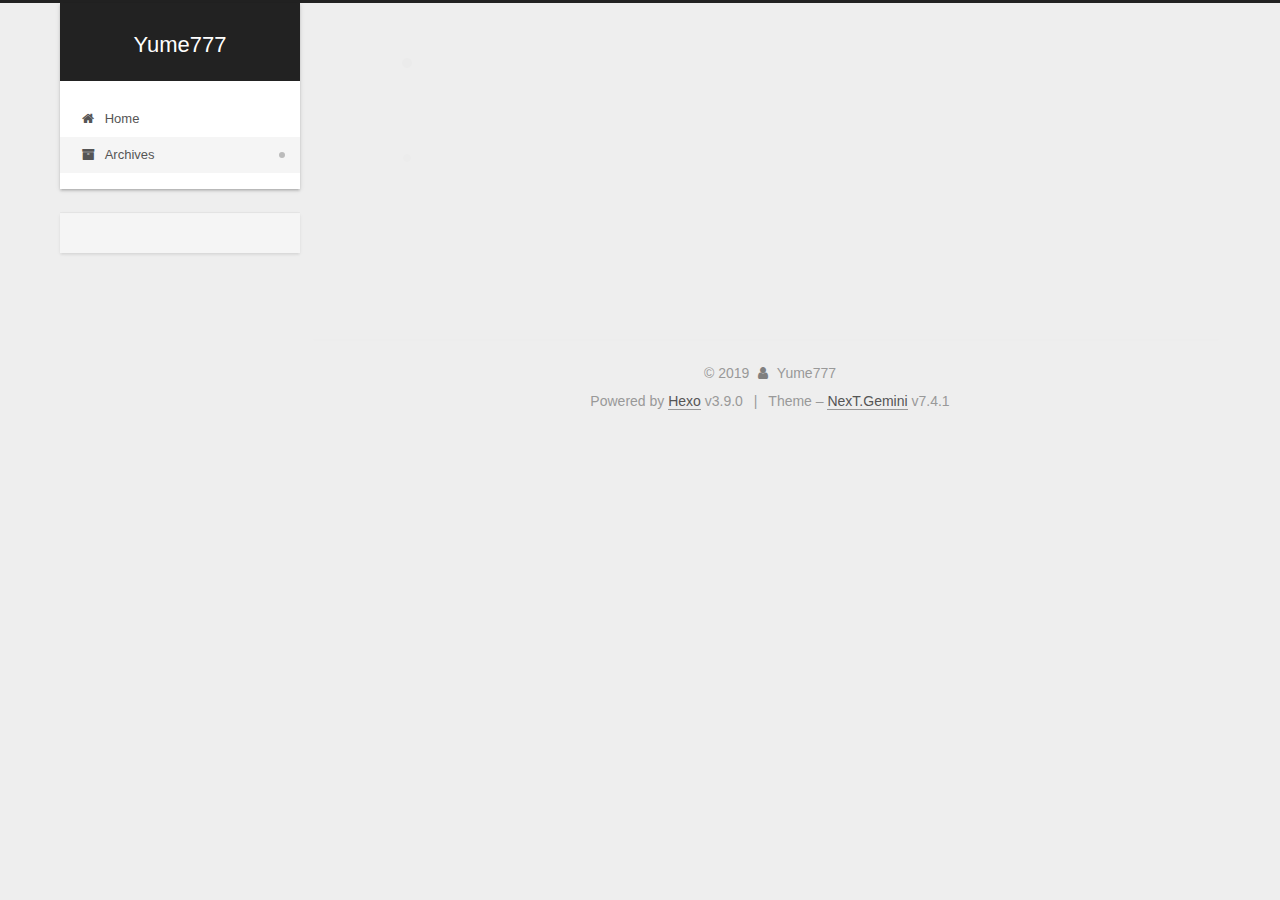
==== archives/index.html @ 6b2ef630 "Site updated: 2019-10-13 07:05:57" ====
<!DOCTYPE html>





<html lang="en">
<head>
  <meta charset="UTF-8">
<meta name="viewport" content="width=device-width, initial-scale=1, maximum-scale=2">
<meta name="theme-color" content="#222">
<meta name="generator" content="Hexo 3.9.0">
  <link rel="apple-touch-icon" sizes="180x180" href="/images/apple-touch-icon-next.png?v=7.4.1">
  <link rel="icon" type="image/png" sizes="32x32" href="/images/favicon-32x32-next.png?v=7.4.1">
  <link rel="icon" type="image/png" sizes="16x16" href="/images/favicon-16x16-next.png?v=7.4.1">
  <link rel="mask-icon" href="/images/logo.svg?v=7.4.1" color="#222">

<link rel="stylesheet" href="/css/main.css?v=7.4.1">


<link rel="stylesheet" href="/lib/font-awesome/css/font-awesome.min.css?v=4.7.0">


<script id="hexo-configurations">
  var NexT = window.NexT || {};
  var CONFIG = {
    root: '/',
    scheme: 'Gemini',
    version: '7.4.1',
    exturl: false,
    sidebar: {"position":"left","display":"post","offset":12,"onmobile":false},
    copycode: {"enable":false,"show_result":false,"style":null},
    back2top: {"enable":true,"sidebar":false,"scrollpercent":false},
    bookmark: {"enable":false,"color":"#222","save":"auto"},
    fancybox: false,
    mediumzoom: false,
    lazyload: false,
    pangu: false,
    algolia: {
      appID: '',
      apiKey: '',
      indexName: '',
      hits: {"per_page":10},
      labels: {"input_placeholder":"Search for Posts","hits_empty":"We didn't find any results for the search: ${query}","hits_stats":"${hits} results found in ${time} ms"}
    },
    localsearch: {"enable":false,"trigger":"auto","top_n_per_article":1,"unescape":false,"preload":false},
    path: '',
    motion: {"enable":true,"async":false,"transition":{"post_block":"fadeIn","post_header":"slideDownIn","post_body":"slideDownIn","coll_header":"slideLeftIn","sidebar":"slideUpIn"}},
    translation: {
      copy_button: 'Copy',
      copy_success: 'Copied',
      copy_failure: 'Copy failed'
    },
    sidebarPadding: 40
  };
</script>

  <meta property="og:type" content="website">
<meta property="og:title" content="Yume777">
<meta property="og:url" content="http://www.yume777.cn/archives/index.html">
<meta property="og:site_name" content="Yume777">
<meta property="og:locale" content="en">
<meta name="twitter:card" content="summary">
<meta name="twitter:title" content="Yume777">
  <link rel="canonical" href="http://www.yume777.cn/archives/">


<script id="page-configurations">
  // https://hexo.io/docs/variables.html
  CONFIG.page = {
    sidebar: "",
    isHome: false,
    isPost: false,
    isPage: false,
    isArchive: true
  };
</script>

  <title>Archive | Yume777</title>
  








  <noscript>
  <style>
  .use-motion .brand,
  .use-motion .menu-item,
  .sidebar-inner,
  .use-motion .post-block,
  .use-motion .pagination,
  .use-motion .comments,
  .use-motion .post-header,
  .use-motion .post-body,
  .use-motion .collection-header { opacity: initial; }

  .use-motion .site-title,
  .use-motion .site-subtitle {
    opacity: initial;
    top: initial;
  }

  .use-motion .logo-line-before i { left: initial; }
  .use-motion .logo-line-after i { right: initial; }
  </style>
</noscript>

</head>

<body itemscope itemtype="http://schema.org/WebPage">
  <div class="container use-motion">
    <div class="headband"></div>

    <header class="header" itemscope itemtype="http://schema.org/WPHeader">
      <div class="header-inner"><div class="site-brand-container">
  <div class="site-meta">

    <div>
      <a href="/" class="brand" rel="start">
        <span class="logo-line-before"><i></i></span>
        <span class="site-title">Yume777</span>
        <span class="logo-line-after"><i></i></span>
      </a>
    </div>
  </div>

  <div class="site-nav-toggle">
    <div class="toggle" aria-label="Toggle navigation bar">
      <span class="toggle-line toggle-line-first"></span>
      <span class="toggle-line toggle-line-middle"></span>
      <span class="toggle-line toggle-line-last"></span>
    </div>
  </div>
</div>


<nav class="site-nav">
  
  <ul id="menu" class="menu">
      
      
        
        
        <li class="menu-item menu-item-home">
      
    

    <a href="/" rel="section"><i class="fa fa-fw fa-home"></i>Home</a>

  </li>
      
    
      
      
        
        
        <li class="menu-item menu-item-archives">
      
    

    <a href="/archives/" rel="section"><i class="fa fa-fw fa-archive"></i>Archives</a>

  </li>
      
    
  </ul>

</nav>
</div>
    </header>

    
  <div class="back-to-top">
    <i class="fa fa-arrow-up"></i>
    <span>0%</span>
  </div>


    <main class="main">
      <div class="main-inner">
        <div class="content-wrap">
            

  
    
    
  
    
    
  
  

          <div class="content">
            

  
  
  
  <div class="post-block">
    <div class="posts-collapse">
      <div class="collection-title">
        
        
        
          
        
        <span class="collection-header">Um..! 1 post. Keep on posting.</span>
      </div>
      

      

  
  

  
    
    <div class="collection-year">
      <h1 class="collection-header">2019</h1>
    </div>
  

  <article itemscope itemtype="http://schema.org/Article">
    <header class="post-header">

      <div class="post-meta">
        <time itemprop="dateCreated"
              datetime="2019-09-28T11:14:21+08:00"
              content="2019-09-28">
          09-28
        </time>
      </div>

      <h2 class="post-title">
        
          <a class="post-title-link" href="/uncategorized/hello-world.html" itemprop="url">
            <span itemprop="name">Hello World</span>
          </a>
        
      </h2>

    </header>
  </article>




    </div>
  </div>
  
  
  

  



          </div>
          

        </div>
          
  
  <div class="toggle sidebar-toggle">
    <span class="toggle-line toggle-line-first"></span>
    <span class="toggle-line toggle-line-middle"></span>
    <span class="toggle-line toggle-line-last"></span>
  </div>

  <aside class="sidebar">
    <div class="sidebar-inner">

      <ul class="sidebar-nav motion-element">
        <li class="sidebar-nav-toc">
          Table of Contents
        </li>
        <li class="sidebar-nav-overview">
          Overview
        </li>
      </ul>

      <!--noindex-->
      <div class="post-toc-wrap sidebar-panel">
      </div>
      <!--/noindex-->

      <div class="site-overview-wrap sidebar-panel">
        <div class="site-author motion-element" itemprop="author" itemscope itemtype="http://schema.org/Person">
  <p class="site-author-name" itemprop="name">Yume777</p>
  <div class="site-description" itemprop="description"></div>
</div>
<div class="site-state-wrap motion-element">
  <nav class="site-state">
      <div class="site-state-item site-state-posts">
        
          <a href="/archives/">
        
          <span class="site-state-item-count">1</span>
          <span class="site-state-item-name">posts</span>
        </a>
      </div>
    
  </nav>
</div>



      </div>

    </div>
  </aside>
  <div id="sidebar-dimmer"></div>


      </div>
    </main>

    <footer class="footer">
      <div class="footer-inner">
        

<div class="copyright">
  &copy; 
  <span itemprop="copyrightYear">2019</span>
  <span class="with-love">
    <i class="fa fa-user"></i>
  </span>
  <span class="author" itemprop="copyrightHolder">Yume777</span>
</div>
  <div class="powered-by">Powered by <a href="https://hexo.io" class="theme-link" rel="noopener" target="_blank">Hexo</a> v3.9.0
  </div>
  <span class="post-meta-divider">|</span>
  <div class="theme-info">Theme – <a href="https://theme-next.org" class="theme-link" rel="noopener" target="_blank">NexT.Gemini</a> v7.4.1
  </div>

        












        
      </div>
    </footer>
  </div>

  
  <script src="/lib/anime.min.js?v=3.1.0"></script>
  <script src="/lib/velocity/velocity.min.js?v=1.2.1"></script>
  <script src="/lib/velocity/velocity.ui.min.js?v=1.2.1"></script>
<script src="/js/utils.js?v=7.4.1"></script><script src="/js/motion.js?v=7.4.1"></script>
<script src="/js/schemes/pisces.js?v=7.4.1"></script>

<script src="/js/next-boot.js?v=7.4.1"></script>



  





















  

  

  

</body>
</html>
---- css/main.css ----
html {
  line-height: 1.15; /* 1 */
  -webkit-text-size-adjust: 100%; /* 2 */
}
body {
  margin: 0;
}
main {
  display: block;
}
h1 {
  font-size: 2em;
  margin: 0.67em 0;
}
hr {
  box-sizing: content-box; /* 1 */
  height: 0; /* 1 */
  overflow: visible; /* 2 */
}
pre {
  font-family: monospace, monospace; /* 1 */
  font-size: 1em; /* 2 */
}
a {
  background: transparent;
}
abbr[title] {
  border-bottom: none; /* 1 */
  text-decoration: underline; /* 2 */
  text-decoration: underline dotted; /* 2 */
}
b,
strong {
  font-weight: bolder;
}
code,
kbd,
samp {
  font-family: monospace, monospace; /* 1 */
  font-size: 1em; /* 2 */
}
small {
  font-size: 80%;
}
sub,
sup {
  font-size: 75%;
  line-height: 0;
  position: relative;
  vertical-align: baseline;
}
sub {
  bottom: -0.25em;
}
sup {
  top: -0.5em;
}
img {
  border-style: none;
}
button,
input,
optgroup,
select,
textarea {
  font-family: inherit; /* 1 */
  font-size: 100%; /* 1 */
  line-height: 1.15; /* 1 */
  margin: 0; /* 2 */
}
button,
input {
/* 1 */
  overflow: visible;
}
button,
select {
/* 1 */
  text-transform: none;
}
button,
[type='button'],
[type='reset'],
[type='submit'] {
  -webkit-appearance: button;
}
button::-moz-focus-inner,
[type='button']::-moz-focus-inner,
[type='reset']::-moz-focus-inner,
[type='submit']::-moz-focus-inner {
  border-style: none;
  padding: 0;
}
button:-moz-focusring,
[type='button']:-moz-focusring,
[type='reset']:-moz-focusring,
[type='submit']:-moz-focusring {
  outline: 1px dotted ButtonText;
}
fieldset {
  padding: 0.35em 0.75em 0.625em;
}
legend {
  box-sizing: border-box; /* 1 */
  color: inherit; /* 2 */
  display: table; /* 1 */
  max-width: 100%; /* 1 */
  padding: 0; /* 3 */
  white-space: normal; /* 1 */
}
progress {
  vertical-align: baseline;
}
textarea {
  overflow: auto;
}
[type='checkbox'],
[type='radio'] {
  box-sizing: border-box; /* 1 */
  padding: 0; /* 2 */
}
[type='number']::-webkit-inner-spin-button,
[type='number']::-webkit-outer-spin-button {
  height: auto;
}
[type='search'] {
  outline-offset: -2px; /* 2 */
  -webkit-appearance: textfield; /* 1 */
}
[type='search']::-webkit-search-decoration {
  -webkit-appearance: none;
}
::-webkit-file-upload-button {
  font: inherit; /* 2 */
  -webkit-appearance: button; /* 1 */
}
details {
  display: block;
}
summary {
  display: list-item;
}
template {
  display: none;
}
[hidden] {
  display: none;
}
::selection {
  background: #262a30;
  color: #fff;
}
html,
body {
  height: 100%;
}
body {
  background: #eee;
  color: #555;
  font-family: 'Lato', "PingFang SC", "Microsoft YaHei", sans-serif;
  font-size: 1em;
  line-height: 2;
}
@media (max-width: 991px) {
  body {
    padding-left: 0 !important;
    padding-right: 0 !important;
  }
}
h1,
h2,
h3,
h4,
h5,
h6 {
  font-family: 'Lato', "PingFang SC", "Microsoft YaHei", sans-serif;
  font-weight: bold;
  line-height: 1.5;
  margin: 20px 0 15px;
  padding: 0;
}
h1 {
  font-size: 1.5em;
}
h2 {
  font-size: 1.375em;
}
h3 {
  font-size: 1.25em;
}
h4 {
  font-size: 1.125em;
}
h5 {
  font-size: 1em;
}
h6 {
  font-size: 0.875em;
}
p {
  margin: 0 0 20px 0;
}
a,
span.exturl {
  overflow-wrap: break-word;
  word-wrap: break-word;
  border-bottom: 1px solid #999;
  color: #555;
  outline: 0;
  text-decoration: none;
  cursor: pointer;
}
a:hover,
span.exturl:hover {
  border-bottom-color: #222;
  color: #222;
}
iframe,
img,
video {
  display: block;
  margin-left: auto;
  margin-right: auto;
  max-width: 100%;
}
hr {
  background-color: #ddd;
  background-image: repeating-linear-gradient(-45deg, #fff, #fff 4px, transparent 4px, transparent 8px);
  border: 0;
  height: 3px;
  margin: 40px 0;
}
blockquote {
  border-left: 4px solid #ddd;
  color: #666;
  margin: 0;
  padding: 0 15px;
}
blockquote cite::before {
  content: '-';
  padding: 0 5px;
}
dt {
  font-weight: 700;
}
dd {
  margin: 0;
  padding: 0;
}
kbd {
  background-color: #f5f5f5;
  background-image: linear-gradient(#eee, #fff, #eee);
  border: 1px solid #ccc;
  border-radius: 0.2em;
  box-shadow: 0.1em 0.1em 0.2em rgba(0,0,0,0.1);
  font-family: inherit;
  padding: 0.1em 0.3em;
  white-space: nowrap;
}
.table-container {
  -webkit-overflow-scrolling: touch;
  overflow: auto;
}
table {
  border-collapse: collapse;
  border-spacing: 0;
  font-size: 0.875em;
  margin: 0 0 20px 0;
  width: 100%;
}
table > tbody > tr:nth-of-type(odd) {
  background: #f9f9f9;
}
table > tbody > tr:hover {
  background: #f5f5f5;
}
caption,
th,
td {
  font-weight: normal;
  padding: 8px;
  text-align: left;
  vertical-align: middle;
}
th,
td {
  border: 1px solid #ddd;
  border-bottom: 3px solid #ddd;
}
th {
  font-weight: 700;
  padding-bottom: 10px;
}
td {
  border-bottom-width: 1px;
}
.btn {
  background: #fff;
  border: 2px solid #555;
  border-radius: 2px;
  color: #555;
  display: inline-block;
  font-size: 0.875em;
  line-height: 2;
  padding: 0 20px;
  text-decoration: none;
  transition-property: background-color;
  transition-delay: 0s;
  transition-duration: 0.2s;
  transition-timing-function: ease-in-out;
}
.btn:hover {
  background: #222;
  border-color: #222;
  color: #fff;
}
.btn + .btn {
  margin: 0 0 8px 8px;
}
.btn .fa-fw {
  text-align: left;
  width: 1.285714285714286em;
}
.toggle {
  line-height: 0;
}
.toggle .toggle-line {
  background: #fff;
  display: inline-block;
  height: 2px;
  left: 0;
  position: relative;
  top: 0;
  transition: all 0.4s;
  vertical-align: top;
  width: 100%;
}
.toggle .toggle-line:not(:first-child) {
  margin-top: 3px;
}
.toggle.toggle-arrow .toggle-line-first {
  left: 50%;
  top: 2px;
  transform: rotate(45deg);
  width: 50%;
}
.toggle.toggle-arrow .toggle-line-middle {
  left: 2px;
  width: 90%;
}
.toggle.toggle-arrow .toggle-line-last {
  left: 50%;
  top: -2px;
  transform: rotate(-45deg);
  width: 50%;
}
.toggle.toggle-close .toggle-line-first {
  transform: rotate(-45deg);
  top: 5px;
}
.toggle.toggle-close .toggle-line-middle {
  opacity: 0;
}
.toggle.toggle-close .toggle-line-last {
  transform: rotate(45deg);
  top: -5px;
}
pre,
.highlight {
  background: #f7f7f7;
  color: #4d4d4c;
  line-height: 1.6;
  margin: 0 auto 20px;
}
pre,
code {
  font-family: consolas, Menlo, monospace, "PingFang SC", "Microsoft YaHei";
}
code {
  background: #eee;
  border-radius: 3px;
  color: #555;
  padding: 2px 4px;
  overflow-wrap: break-word;
  word-wrap: break-word;
}
pre {
  overflow: auto;
  padding: 10px;
}
pre code {
  background: none;
  color: #4d4d4c;
  font-size: 0.875em;
  padding: 0;
  text-shadow: none;
}
.highlight *::selection {
  background: #d6d6d6;
}
.highlight pre {
  border: 0;
  margin: 0;
  padding: 10px 0;
}
.highlight table {
  border: 0;
  margin: 0;
  width: auto;
}
.highlight td {
  border: 0;
  padding: 0;
}
.highlight figcaption {
  background: #eee;
  color: #4d4d4c;
  line-height: 1em;
  margin: 0;
  padding: 0.5em;
}
.highlight figcaption::before,
.highlight figcaption::after {
  content: ' ';
  display: table;
}
.highlight figcaption::after {
  clear: both;
}
.highlight figcaption a {
  color: #4d4d4c;
  float: right;
}
.highlight figcaption a:hover {
  border-bottom-color: #4d4d4c;
}
.highlight .gutter pre {
  background: #eff2f3;
  color: #869194;
  padding-left: 10px;
  padding-right: 10px;
  text-align: right;
}
.highlight .code pre {
  background: #f7f7f7;
  padding-left: 10px;
  width: 100%;
}
.gutter {
  -moz-user-select: none;
  -ms-user-select: none;
  -webkit-user-select: none;
  user-select: none;
}
.gist table {
  width: auto;
}
.gist table td {
  border: 0;
}
pre .deletion {
  background: #fdd;
}
pre .addition {
  background: #dfd;
}
pre .meta {
  color: #eab700;
  -moz-user-select: none;
  -ms-user-select: none;
  -webkit-user-select: none;
  user-select: none;
}
pre .comment {
  color: #8e908c;
}
pre .variable,
pre .attribute,
pre .tag,
pre .name,
pre .regexp,
pre .ruby .constant,
pre .xml .tag .title,
pre .xml .pi,
pre .xml .doctype,
pre .html .doctype,
pre .css .id,
pre .css .class,
pre .css .pseudo {
  color: #c82829;
}
pre .number,
pre .preprocessor,
pre .built_in,
pre .builtin-name,
pre .literal,
pre .params,
pre .constant,
pre .command {
  color: #f5871f;
}
pre .ruby .class .title,
pre .css .rules .attribute,
pre .string,
pre .symbol,
pre .value,
pre .inheritance,
pre .header,
pre .ruby .symbol,
pre .xml .cdata,
pre .special,
pre .formula {
  color: #718c00;
}
pre .title,
pre .css .hexcolor {
  color: #3e999f;
}
pre .function,
pre .python .decorator,
pre .python .title,
pre .ruby .function .title,
pre .ruby .title .keyword,
pre .perl .sub,
pre .javascript .title,
pre .coffeescript .title {
  color: #4271ae;
}
pre .keyword,
pre .javascript .function {
  color: #8959a8;
}
.blockquote-center {
  border-left: none;
  margin: 40px 0;
  padding: 0;
  position: relative;
  text-align: center;
}
.blockquote-center::before,
.blockquote-center::after {
  background-repeat: no-repeat;
  background-size: 22px 22px;
  content: ' ';
  display: block;
  height: 24px;
  opacity: 0.2;
  position: absolute;
  width: 100%;
}
.blockquote-center::before {
  background-image: url("../images/quote-l.svg");
  background-position: 0 -6px;
  border-top: 1px solid #ccc;
  top: -20px;
}
.blockquote-center::after {
  background-image: url("../images/quote-r.svg");
  background-position: 100% 8px;
  border-bottom: 1px solid #ccc;
  bottom: -20px;
}
.blockquote-center p,
.blockquote-center div {
  text-align: center;
}
.post-body .group-picture img {
  border: 0;
  margin: 0 auto;
  padding: 0 3px;
}
.post-body .group-picture-row {
  margin-bottom: 6px;
  overflow: hidden;
}
.post-body .group-picture-column {
  float: left;
  margin-bottom: 10px;
}
.post-body .label {
  display: inline;
  padding: 0 2px;
}
.post-body .label.default {
  background: #f0f0f0;
}
.post-body .label.primary {
  background: #efe6f7;
}
.post-body .label.info {
  background: #e5f2f8;
}
.post-body .label.success {
  background: #e7f4e9;
}
.post-body .label.warning {
  background: #fcf6e1;
}
.post-body .label.danger {
  background: #fae8eb;
}
.post-body .tabs {
  margin-bottom: 20px;
}
.post-body .tabs,
.tabs-comment {
  display: block;
  padding-top: 10px;
  position: relative;
}
.post-body .tabs ul.nav-tabs,
.tabs-comment ul.nav-tabs {
  display: flex;
  flex-wrap: wrap;
  margin: 0;
  margin-bottom: -1px;
  padding: 0;
}
@media (max-width: 413px) {
  .post-body .tabs ul.nav-tabs,
  .tabs-comment ul.nav-tabs {
    display: block;
    margin-bottom: 5px;
  }
}
.post-body .tabs ul.nav-tabs li.tab,
.tabs-comment ul.nav-tabs li.tab {
  background: #fff;
  border-bottom: 1px solid #ddd;
  border-left: 1px solid transparent;
  border-right: 1px solid transparent;
  border-top: 3px solid transparent;
  flex-grow: 1;
  list-style-type: none;
}
@media (max-width: 413px) {
  .post-body .tabs ul.nav-tabs li.tab,
  .tabs-comment ul.nav-tabs li.tab {
    border-bottom: 1px solid transparent;
    border-left: 3px solid transparent;
    border-right: 1px solid transparent;
    border-top: 1px solid transparent;
  }
}
.post-body .tabs ul.nav-tabs li.tab a,
.tabs-comment ul.nav-tabs li.tab a {
  border-bottom: initial;
  display: block;
  line-height: 1.8em;
  outline: 0;
  padding: 0.25em 0.75em;
  text-align: center;
  transition-delay: 0s;
  transition-duration: 0.2s;
  transition-timing-function: ease-out;
}
.post-body .tabs ul.nav-tabs li.tab a i,
.tabs-comment ul.nav-tabs li.tab a i {
  width: 1.285714285714286em;
}
.post-body .tabs ul.nav-tabs li.tab.active,
.tabs-comment ul.nav-tabs li.tab.active {
  border-bottom: 1px solid transparent;
  border-left: 1px solid #ddd;
  border-right: 1px solid #ddd;
  border-top: 3px solid #fc6423;
}
@media (max-width: 413px) {
  .post-body .tabs ul.nav-tabs li.tab.active,
  .tabs-comment ul.nav-tabs li.tab.active {
    border-bottom: 1px solid #ddd;
    border-left: 3px solid #fc6423;
    border-right: 1px solid #ddd;
    border-top: 1px solid #ddd;
  }
}
.post-body .tabs ul.nav-tabs li.tab.active a,
.tabs-comment ul.nav-tabs li.tab.active a {
  color: #555;
  cursor: default;
}
.post-body .tabs .tab-content .tab-pane,
.tabs-comment .tab-content .tab-pane {
  border: 1px solid #ddd;
  padding: 20px 20px 0 20px;
}
.post-body .tabs .tab-content .tab-pane:not(.active),
.tabs-comment .tab-content .tab-pane:not(.active) {
  display: none;
}
.post-body .tabs .tab-content .tab-pane.active,
.tabs-comment .tab-content .tab-pane.active {
  display: block;
}
.post-body .note {
  margin-bottom: 20px;
  padding: 15px;
  position: relative;
  border: 1px solid #eee;
  border-left-width: 5px;
  border-radius: 3px;
}
.post-body .note h2,
.post-body .note h3,
.post-body .note h4,
.post-body .note h5,
.post-body .note h6 {
  margin-top: 0;
  border-bottom: initial;
  margin-bottom: 0;
  padding-top: 0;
}
.post-body .note p:first-child,
.post-body .note ul:first-child,
.post-body .note ol:first-child,
.post-body .note table:first-child,
.post-body .note pre:first-child,
.post-body .note blockquote:first-child,
.post-body .note img:first-child {
  margin-top: 0;
}
.post-body .note p:last-child,
.post-body .note ul:last-child,
.post-body .note ol:last-child,
.post-body .note table:last-child,
.post-body .note pre:last-child,
.post-body .note blockquote:last-child,
.post-body .note img:last-child {
  margin-bottom: 0;
}
.post-body .note.default {
  border-left-color: #777;
}
.post-body .note.default h2,
.post-body .note.default h3,
.post-body .note.default h4,
.post-body .note.default h5,
.post-body .note.default h6 {
  color: #777;
}
.post-body .note.primary {
  border-left-color: #6f42c1;
}
.post-body .note.primary h2,
.post-body .note.primary h3,
.post-body .note.primary h4,
.post-body .note.primary h5,
.post-body .note.primary h6 {
  color: #6f42c1;
}
.post-body .note.info {
  border-left-color: #428bca;
}
.post-body .note.info h2,
.post-body .note.info h3,
.post-body .note.info h4,
.post-body .note.info h5,
.post-body .note.info h6 {
  color: #428bca;
}
.post-body .note.success {
  border-left-color: #5cb85c;
}
.post-body .note.success h2,
.post-body .note.success h3,
.post-body .note.success h4,
.post-body .note.success h5,
.post-body .note.success h6 {
  color: #5cb85c;
}
.post-body .note.warning {
  border-left-color: #f0ad4e;
}
.post-body .note.warning h2,
.post-body .note.warning h3,
.post-body .note.warning h4,
.post-body .note.warning h5,
.post-body .note.warning h6 {
  color: #f0ad4e;
}
.post-body .note.danger {
  border-left-color: #d9534f;
}
.post-body .note.danger h2,
.post-body .note.danger h3,
.post-body .note.danger h4,
.post-body .note.danger h5,
.post-body .note.danger h6 {
  color: #d9534f;
}
.pagination .prev,
.pagination .next,
.pagination .page-number,
.pagination .space {
  display: inline-block;
  margin: 0 10px;
  padding: 0 11px;
  position: relative;
  top: -1px;
}
@media (max-width: 767px) {
  .pagination .prev,
  .pagination .next,
  .pagination .page-number,
  .pagination .space {
    margin: 0 5px;
  }
}
.pagination {
  border-top: 1px solid #eee;
  margin: 120px 0 0;
  text-align: center;
}
.pagination .prev,
.pagination .next,
.pagination .page-number {
  border-bottom: 0;
  border-top: 1px solid #eee;
  transition-property: border-color;
  transition-delay: 0s;
  transition-duration: 0.2s;
  transition-timing-function: ease-in-out;
}
.pagination .prev:hover,
.pagination .next:hover,
.pagination .page-number:hover {
  border-top-color: #222;
}
.pagination .space {
  margin: 0;
  padding: 0;
}
.pagination .prev {
  margin-left: 0;
}
.pagination .next {
  margin-right: 0;
}
.pagination .page-number.current {
  background: #ccc;
  border-top-color: #ccc;
  color: #fff;
}
@media (max-width: 767px) {
  .pagination {
    border-top: none;
  }
  .pagination .prev,
  .pagination .next,
  .pagination .page-number {
    border-bottom: 1px solid #eee;
    border-top: 0;
    margin-bottom: 10px;
    padding: 0 10px;
  }
  .pagination .prev:hover,
  .pagination .next:hover,
  .pagination .page-number:hover {
    border-bottom-color: #222;
  }
}
.comments {
  margin: 60px 20px 0;
  overflow: hidden;
}
.comment-button-group {
  display: flex;
  flex-wrap: wrap-reverse;
  justify-content: center;
  margin: 1em 0;
}
.comment-button-group .comment-button {
  margin: 0.1em 0.2em;
}
.comment-button-group .comment-button.active {
  background: #222;
  border-color: #222;
  color: #fff;
}
.comment-position {
  display: none;
}
.comment-position.active {
  display: block;
}
.tabs-comment {
  background: #fff;
  margin-top: 4em;
  padding-top: 0;
}
.tabs-comment .comments {
  border: 0;
  box-shadow: none;
  margin-top: 0;
  padding-top: 0;
}
.container {
  min-height: 100%;
  position: relative;
}
.main-inner {
  margin: 0 auto;
  width: calc(100% - 20px);
}
@media (min-width: 1200px) {
  .main-inner {
    width: 1160px;
  }
}
@media (min-width: 1600px) {
  .main-inner {
    width: 73%;
  }
}
.header {
  background: transparent;
}
.header-inner {
  margin: 0 auto;
  padding: 100px 0 70px;
  position: relative;
  width: calc(100% - 20px);
}
@media (min-width: 1200px) {
  .header-inner {
    width: 1160px;
  }
}
@media (min-width: 1600px) {
  .header-inner {
    width: 73%;
  }
}
.headband {
  background: #222;
  height: 3px;
}
.site-meta {
  margin: 0;
  text-align: center;
}
@media (max-width: 767px) {
  .site-meta {
    text-align: center;
  }
}
.brand {
  background: #222;
  border-bottom: none;
  color: #fff;
  display: inline-block;
  line-height: 1.375em;
  padding: 0 40px;
  position: relative;
}
.brand:hover {
  color: #fff;
}
.site-title {
  display: inline-block;
  font-family: 'Lato', "PingFang SC", "Microsoft YaHei", sans-serif;
  font-size: 1.375em;
  font-weight: normal;
  line-height: 1.5;
  vertical-align: top;
}
.site-subtitle {
  color: #ddd;
  font-size: 0.8125em;
  margin-top: 10px;
}
.use-motion .brand {
  opacity: 0;
}
.use-motion .site-title,
.use-motion .site-subtitle,
.use-motion .custom-logo-image {
  opacity: 0;
  position: relative;
  top: -10px;
}
.site-nav-toggle {
  display: none;
  left: 10px;
  position: absolute;
}
@media (max-width: 767px) {
  .site-nav-toggle {
    display: block;
  }
}
.site-nav-toggle .toggle {
  background: transparent;
  border: 0;
  margin-top: 2px;
  padding: 10px;
  width: 22px;
}
.site-nav-toggle .toggle .toggle-line {
  background: #555;
  border-radius: 1px;
}
.site-nav {
  display: block;
}
@media (max-width: 767px) {
  .site-nav {
    border-top: 1px solid #ddd;
    clear: both;
    display: none;
    margin: 0 -10px;
    padding: 0 10px;
  }
}
.site-nav.site-nav-on {
  display: block;
}
.menu {
  margin-top: 20px;
  padding-left: 0;
  text-align: center;
}
.menu-item {
  display: inline-block;
  list-style: none;
  margin: 0 10px;
}
@media (max-width: 767px) {
  .menu-item {
    margin-top: 10px;
  }
}
.menu-item a,
.menu-item span.exturl {
  border-bottom: 0;
  display: block;
  font-size: 0.8125em;
  transition-property: border-color;
  transition-delay: 0s;
  transition-duration: 0.2s;
  transition-timing-function: ease-in-out;
}
@media (hover: none) {
  .menu-item a:hover,
  .menu-item span.exturl:hover {
    border-bottom-color: transparent !important;
  }
}
.menu-item .fa {
  margin-right: 8px;
}
.menu-item .badge {
  display: inline-block;
  font-weight: 700;
  line-height: 1;
  margin-left: 0.35em;
  margin-top: 0.35em;
  text-align: center;
  white-space: nowrap;
}
@media (max-width: 767px) {
  .menu-item .badge {
    float: right;
    margin-left: 0;
  }
}
.use-motion .menu-item {
  opacity: 0;
}
.sidebar {
  background: #222;
  bottom: 0;
  box-shadow: inset 0 2px 6px #000;
  position: fixed;
  top: 0;
  z-index: 200;
}
.sidebar a,
.sidebar span.exturl {
  border-bottom-color: #555;
  color: #999;
}
.sidebar a:hover,
.sidebar span.exturl:hover {
  border-bottom-color: #eee;
  color: #eee;
}
@media (max-width: 991px) {
  .sidebar {
    display: none;
  }
}
.sidebar-inner {
  color: #999;
  padding: 20px 10px;
  text-align: center;
}
.site-overview-wrap {
  overflow-x: hidden;
  overflow-y: auto;
}
.cc-license {
  margin-top: 10px;
  text-align: center;
}
.cc-license .cc-opacity {
  border-bottom: none;
  opacity: 0.7;
}
.cc-license .cc-opacity:hover {
  opacity: 0.9;
}
.cc-license img {
  display: inline-block;
}
.site-author-image {
  border: 1px solid #eee;
  display: block;
  height: auto;
  margin: 0 auto;
  max-width: 120px;
  padding: 2px;
}
.site-author-name {
  color: #222;
  font-weight: 600;
  margin: 0;
  text-align: center;
}
.site-description {
  color: #999;
  font-size: 0.8125em;
  margin-top: 0;
  text-align: center;
}
.links-of-author {
  margin-top: 15px;
}
.links-of-author a,
.links-of-author span.exturl {
  border-bottom-color: #555;
  display: inline-block;
  font-size: 0.8125em;
  margin-bottom: 10px;
  margin-right: 10px;
  vertical-align: middle;
}
.links-of-author a::before,
.links-of-author span.exturl::before {
  background: #ffff98;
  border-radius: 50%;
  content: ' ';
  display: inline-block;
  height: 4px;
  margin-right: 3px;
  vertical-align: middle;
  width: 4px;
}
.feed-link,
.chat {
  margin-top: 15px;
}
.feed-link a,
.chat a {
  border: 1px solid #fc6423;
  border-radius: 4px;
  color: #fc6423;
  display: inline-block;
  padding: 0 15px;
}
.feed-link a .fa,
.chat a .fa {
  margin-right: 5px;
}
.feed-link a:hover,
.chat a:hover {
  background: #fc6423;
  border: 1px solid #fc6423;
  color: #fff;
}
.feed-link a:hover .fa,
.chat a:hover .fa {
  color: #fff;
}
.links-of-blogroll {
  font-size: 0.8125em;
  margin-top: 10px;
}
.links-of-blogroll-title {
  font-size: 0.875em;
  font-weight: 600;
  margin-top: 0;
}
.links-of-blogroll-list {
  list-style: none;
  margin: 0;
  padding: 0;
}
.links-of-blogroll-item {
  padding: 2px 10px;
}
.links-of-blogroll-item a,
.links-of-blogroll-item span.exturl {
  box-sizing: border-box;
  display: inline-block;
  max-width: 280px;
  overflow: hidden;
  text-overflow: ellipsis;
  white-space: nowrap;
}
#sidebar-dimmer {
  display: none;
}
@media (max-width: 767px) {
  #sidebar-dimmer {
    background: #000;
    display: block;
    height: 100%;
    left: 100%;
    opacity: 0;
    position: fixed;
    top: 0;
    width: 100%;
    z-index: 100;
  }
  .sidebar-active + #sidebar-dimmer {
    opacity: 0.7;
    transform: translateX(-100%);
    transition: opacity 0.5s;
  }
}
.sidebar-nav {
  margin: 0;
  padding-bottom: 20px;
  padding-left: 0;
}
.sidebar-nav li {
  border-bottom: 1px solid transparent;
  color: #555;
  cursor: pointer;
  display: inline-block;
  font-size: 0.875em;
}
.sidebar-nav li.sidebar-nav-overview {
  margin-left: 10px;
}
.sidebar-nav li:hover {
  color: #fc6423;
}
.sidebar-nav .sidebar-nav-active {
  border-bottom-color: #fc6423;
  color: #fc6423;
}
.sidebar-nav .sidebar-nav-active:hover {
  color: #fc6423;
}
.sidebar-panel {
  display: none;
}
.sidebar-panel-active {
  display: block;
}
.sidebar-toggle {
  background: #222;
  bottom: 45px;
  cursor: pointer;
  height: 14px;
  left: 30px;
  padding: 5px;
  position: fixed;
  width: 14px;
  z-index: 300;
}
@media (max-width: 991px) {
  .sidebar-toggle {
    left: 20px;
    opacity: 0.8;
    display: none;
  }
}
.sidebar-toggle:hover .toggle-line {
  background: #fc6423;
}
.post-toc-wrap {
  overflow-x: hidden;
  overflow-y: auto;
}
.post-toc {
  font-size: 0.875em;
}
.post-toc ol {
  list-style: none;
  margin: 0;
  padding: 0 2px 5px 10px;
  text-align: left;
}
.post-toc ol > ol {
  padding-left: 0;
}
.post-toc ol a {
  border-bottom-color: #ccc;
  color: #666;
  transition-property: all;
  transition-delay: 0s;
  transition-duration: 0.2s;
  transition-timing-function: ease-in-out;
}
.post-toc ol a:hover {
  border-bottom-color: #000;
  color: #000;
}
.post-toc .nav-item {
  line-height: 1.8;
  overflow: hidden;
  text-overflow: ellipsis;
  white-space: nowrap;
}
.post-toc .nav .nav-child {
  display: none;
}
.post-toc .nav .active > .nav-child {
  display: block;
}
.post-toc .nav .active-current > .nav-child {
  display: block;
}
.post-toc .nav .active-current > .nav-child > .nav-item {
  display: block;
}
.post-toc .nav .active > a {
  border-bottom-color: #fc6423;
  color: #fc6423;
}
.post-toc .nav .active-current > a {
  color: #fc6423;
}
.post-toc .nav .active-current > a:hover {
  color: #fc6423;
}
.site-state {
  display: flex;
  justify-content: center;
  line-height: 1.4;
  margin-top: 10px;
  overflow: hidden;
  text-align: center;
  white-space: nowrap;
}
.site-state-item {
  padding: 0 15px;
}
.site-state-item:not(:first-child) {
  border-left: 1px solid #eee;
}
.site-state-item a {
  border-bottom: none;
}
.site-state-item-count {
  color: inherit;
  display: block;
  font-size: 1em;
  font-weight: 600;
  text-align: center;
}
.site-state-item-name {
  color: #999;
  font-size: 0.8125em;
}
.footer {
  color: #999;
  font-size: 0.875em;
  padding: 20px 0;
}
.footer.footer-fixed {
  bottom: 0;
  left: 0;
  position: absolute;
  right: 0;
}
.footer img {
  border: 0;
}
.footer-inner {
  box-sizing: border-box;
  margin: 0 auto;
  text-align: center;
  width: calc(100% - 20px);
}
@media (min-width: 1200px) {
  .footer-inner {
    width: 1160px;
  }
}
@media (min-width: 1600px) {
  .footer-inner {
    width: 73%;
  }
}
.with-love {
  color: #808080;
  display: inline-block;
  margin: 0 5px;
}
.powered-by,
.theme-info {
  display: inline-block;
}
@-moz-keyframes iconAnimate {
  0%, 100% {
    transform: scale(1);
  }
  10%, 30% {
    transform: scale(0.9);
  }
  20%, 40%, 60%, 80% {
    transform: scale(1.1);
  }
  50%, 70% {
    transform: scale(1.1);
  }
}
@-webkit-keyframes iconAnimate {
  0%, 100% {
    transform: scale(1);
  }
  10%, 30% {
    transform: scale(0.9);
  }
  20%, 40%, 60%, 80% {
    transform: scale(1.1);
  }
  50%, 70% {
    transform: scale(1.1);
  }
}
@-o-keyframes iconAnimate {
  0%, 100% {
    transform: scale(1);
  }
  10%, 30% {
    transform: scale(0.9);
  }
  20%, 40%, 60%, 80% {
    transform: scale(1.1);
  }
  50%, 70% {
    transform: scale(1.1);
  }
}
@keyframes iconAnimate {
  0%, 100% {
    transform: scale(1);
  }
  10%, 30% {
    transform: scale(0.9);
  }
  20%, 40%, 60%, 80% {
    transform: scale(1.1);
  }
  50%, 70% {
    transform: scale(1.1);
  }
}
.back-to-top {
  background: #222;
  bottom: -100px;
  box-sizing: border-box;
  color: #fff;
  cursor: pointer;
  font-size: 12px;
  left: 30px;
  opacity: 0.6;
  padding: 0 6px;
  position: fixed;
  text-align: center;
  transition-property: bottom;
  z-index: 300;
  transition-delay: 0s;
  transition-duration: 0.2s;
  transition-timing-function: ease-in-out;
  width: 24px;
}
.back-to-top span {
  display: none;
}
.back-to-top:hover {
  color: #fc6423;
}
.back-to-top.back-to-top-on {
  bottom: 30px;
}
@media (max-width: 991px) {
  .back-to-top {
    left: 20px;
    opacity: 0.8;
  }
}
.post-body {
  overflow-wrap: break-word;
  word-wrap: break-word;
  font-family: 'Lato', "PingFang SC", "Microsoft YaHei", sans-serif;
}
@media (min-width: 1200px) {
  .post-body {
    font-size: 1.125em;
  }
}
.post-body span.exturl .fa {
  font-size: 0.875em;
  margin-left: 4px;
}
.post-body .image-caption,
.post-body .figure .caption {
  color: #999;
  font-size: 0.875em;
  font-weight: bold;
  line-height: 1;
  margin: -20px auto 15px;
  text-align: center;
}
.post-sticky-flag {
  display: inline-block;
  transform: rotate(30deg);
}
.post-button {
  margin-top: 40px;
  text-align: center;
}
.use-motion .post-block,
.use-motion .pagination,
.use-motion .comments {
  opacity: 0;
}
.use-motion .post-header {
  opacity: 0;
}
.use-motion .post-body {
  opacity: 0;
}
.use-motion .collection-header {
  opacity: 0;
}
.posts-collapse {
  margin-left: 55px;
  position: relative;
}
@media (max-width: 767px) {
  .posts-collapse {
    margin-left: 20px;
    margin-right: 20px;
  }
}
.posts-collapse .collection-title {
  font-size: 1.125em;
  position: relative;
}
.posts-collapse .collection-title::before {
  background: #999;
  border: 1px solid #fff;
  border-radius: 50%;
  content: ' ';
  height: 10px;
  left: 0;
  margin-left: -6px;
  margin-top: -4px;
  position: absolute;
  top: 50%;
  width: 10px;
}
.posts-collapse .collection-year {
  margin: 60px 0;
  position: relative;
}
.posts-collapse .collection-year::before {
  background: #bbb;
  border-radius: 50%;
  content: ' ';
  height: 8px;
  left: 0;
  margin-left: -4px;
  margin-top: -4px;
  position: absolute;
  top: 50%;
  width: 8px;
}
.posts-collapse .collection-header {
  display: inline-block;
  margin: 0 0 0 20px;
}
.posts-collapse .collection-header small {
  color: #bbb;
  margin-left: 5px;
}
.posts-collapse .post-header {
  border-bottom: 1px dashed #ccc;
  margin: 30px 0;
  padding-left: 15px;
  position: relative;
  transition-property: border;
  transition-delay: 0s;
  transition-duration: 0.2s;
  transition-timing-function: ease-in-out;
}
.posts-collapse .post-header::before {
  background: #bbb;
  border: 1px solid #fff;
  border-radius: 50%;
  content: ' ';
  height: 6px;
  left: 0;
  margin-left: -4px;
  position: absolute;
  top: 0.75em;
  transition-property: background;
  width: 6px;
  transition-delay: 0s;
  transition-duration: 0.2s;
  transition-timing-function: ease-in-out;
}
.posts-collapse .post-header:hover {
  border-bottom-color: #666;
}
.posts-collapse .post-header:hover::before {
  background: #222;
}
.posts-collapse .post-meta {
  display: inline;
  font-size: 0.75em;
  margin-right: 10px;
}
.posts-collapse .post-title {
  display: inline;
  font-size: 1em;
  font-weight: normal;
  margin-bottom: 0;
  margin-top: 0;
}
.posts-collapse .post-title a,
.posts-collapse .post-title span.exturl {
  border-bottom: none;
  color: #666;
}
.posts-collapse::before {
  background: #f5f5f5;
  content: ' ';
  height: 100%;
  left: 0;
  margin-left: -2px;
  position: absolute;
  top: 1.25em;
  width: 4px;
}
.posts-collapse .fa-external-link {
  font-size: 0.875em;
  margin-left: 5px;
}
.post-eof {
  background: #ccc;
  height: 1px;
  margin: 80px auto 60px;
  text-align: center;
  width: 8%;
}
.post-block:last-child .post-eof {
  display: none;
}
.posts-expand {
  padding-top: 40px;
}
@media (max-width: 767px) {
  .posts-expand {
    margin: 0 20px;
  }
}
@media (min-width: 992px) {
  .post-body {
    text-align: justify;
  }
}
@media (max-width: 991px) {
  .post-body {
    text-align: justify;
  }
}
.post-body h2,
.post-body h3,
.post-body h4,
.post-body h5,
.post-body h6 {
  padding-top: 10px;
}
.post-body h2 .header-anchor,
.post-body h3 .header-anchor,
.post-body h4 .header-anchor,
.post-body h5 .header-anchor,
.post-body h6 .header-anchor {
  border-bottom-style: none;
  color: #ccc;
  float: right;
  margin-left: 10px;
  visibility: hidden;
}
.post-body h2 .header-anchor:hover,
.post-body h3 .header-anchor:hover,
.post-body h4 .header-anchor:hover,
.post-body h5 .header-anchor:hover,
.post-body h6 .header-anchor:hover {
  color: inherit;
}
.post-body h2:hover .header-anchor,
.post-body h3:hover .header-anchor,
.post-body h4:hover .header-anchor,
.post-body h5:hover .header-anchor,
.post-body h6:hover .header-anchor {
  visibility: visible;
}
.post-body img {
  border: 1px solid #ddd;
  box-sizing: border-box;
  padding: 3px;
}
@media (max-width: 767px) {
  .post-body img {
    padding: initial;
  }
}
.post-body iframe,
.post-body img,
.post-body video {
  margin-bottom: 20px;
}
.post-body .video-container {
  height: 0;
  margin-bottom: 20px;
  overflow: hidden;
  padding-top: 75%;
  position: relative;
  width: 100%;
}
.post-body .video-container iframe,
.post-body .video-container object,
.post-body .video-container embed {
  height: 100%;
  left: 0;
  margin: 0;
  position: absolute;
  top: 0;
  width: 100%;
}
.post-gallery {
  border-collapse: separate;
  display: table;
  table-layout: fixed;
  width: 100%;
}
.post-gallery .post-gallery-img {
  border: 0;
  display: table-cell;
  text-align: center;
  vertical-align: middle;
}
.post-gallery .post-gallery-img img {
  border: 0;
  max-height: 100%;
  max-width: 100%;
}
.post-gallery-row {
  display: table-row;
}
.posts-expand .post-header {
  font-size: 1.125em;
}
.posts-expand .post-title {
  overflow-wrap: break-word;
  word-wrap: break-word;
  font-weight: 400;
  margin: initial;
  text-align: center;
}
.posts-expand .post-title-link {
  border-bottom: none;
  color: #555;
  display: inline-block;
  position: relative;
  vertical-align: top;
}
.posts-expand .post-title-link::before {
  background: #000;
  bottom: 0;
  content: '';
  height: 2px;
  left: 0;
  position: absolute;
  transform: scaleX(0);
  visibility: hidden;
  width: 100%;
  transition-delay: 0s;
  transition-duration: 0.2s;
  transition-timing-function: ease-in-out;
}
.posts-expand .post-title-link:hover::before {
  transform: scaleX(1);
  visibility: visible;
}
.posts-expand .post-title-link .fa {
  font-size: 0.875em;
  margin-left: 5px;
}
.posts-expand .post-meta {
  color: #999;
  font-family: 'Lato', "PingFang SC", "Microsoft YaHei", sans-serif;
  font-size: 0.75em;
  margin: 3px 0 60px 0;
  text-align: center;
}
.posts-expand .post-meta .post-description {
  font-size: 0.875em;
  margin-top: 2px;
}
.posts-expand .post-meta time {
  border-bottom: 1px dashed #999;
  cursor: pointer;
}
.post-meta .post-meta-item + .post-meta-item::before {
  content: '|';
  margin: 0 0.5em;
}
.post-meta-divider {
  margin: 0 0.5em;
}
.post-meta-item-icon {
  margin-right: 3px;
}
@media (max-width: 991px) {
  .post-meta-item-icon {
    display: inline-block;
  }
}
@media (max-width: 991px) {
  .post-meta-item-text {
    display: none;
  }
}
.post-nav {
  border-top: 1px solid #eee;
  display: table;
  margin-top: 15px;
  width: 100%;
}
.post-nav-divider {
  display: table-cell;
  width: 10%;
}
.post-nav-item {
  display: table-cell;
  padding: 10px 0 0 0;
  vertical-align: top;
  width: 45%;
}
.post-nav-item a {
  border-bottom: none;
  color: #555;
  display: block;
  font-size: 0.875em;
  line-height: 1.6;
  position: relative;
}
.post-nav-item a:hover {
  border-bottom: none;
  color: #222;
}
.post-nav-item a:active {
  top: 2px;
}
.post-nav-item .fa {
  font-size: 0.75em;
  margin-right: 5px;
}
.post-nav-next a {
  padding-left: 5px;
}
.post-nav-prev {
  text-align: right;
}
.post-nav-prev a {
  padding-right: 5px;
}
.post-nav-prev .fa {
  margin-left: 5px;
}
.rtl.post-body p,
.rtl.post-body a,
.rtl.post-body h1,
.rtl.post-body h2,
.rtl.post-body h3,
.rtl.post-body h4,
.rtl.post-body h5,
.rtl.post-body h6,
.rtl.post-body li,
.rtl.post-body ul,
.rtl.post-body ol {
  direction: rtl;
  font-family: UKIJ Ekran;
}
.rtl.post-title {
  font-family: UKIJ Ekran;
}
.post-tags {
  margin-top: 40px;
  text-align: center;
}
.post-tags a {
  display: inline-block;
  font-size: 0.8125em;
}
.post-tags a:not(:last-child) {
  margin-right: 10px;
}
.post-widgets {
  border-top: 1px solid #eee;
  margin-top: 15px;
  text-align: center;
}
.wp_rating {
  height: 20px;
  line-height: 20px;
  margin-top: 10px;
  padding-top: 6px;
  text-align: center;
}
.social-like {
  display: flex;
  font-size: 0.875em;
  justify-content: center;
  text-align: center;
}
.vk_like {
  align-self: center;
  height: 21px;
  padding-top: 7px;
  width: 85px;
}
.fb_like {
  align-self: center;
  height: 30px;
}
.category-all-page .category-all-title {
  text-align: center;
}
.category-all-page .category-all {
  margin-top: 20px;
}
.category-all-page .category-list {
  list-style: none;
  margin: 0;
  padding: 0;
}
.category-all-page .category-list-item {
  margin: 5px 10px;
}
.category-all-page .category-list-count {
  color: #bbb;
}
.category-all-page .category-list-count::before {
  content: ' (';
  display: inline;
}
.category-all-page .category-list-count::after {
  content: ') ';
  display: inline;
}
.category-all-page .category-list-child {
  padding-left: 10px;
}
.event-list {
  padding: 0;
}
.event-list hr {
  background: #222;
  margin: 20px 0 45px 0;
}
.event-list hr::after {
  background: #222;
  color: #fff;
  content: 'NOW';
  display: inline-block;
  font-weight: bold;
  padding: 0 5px;
  text-align: right;
}
.event-list .event {
  background: #222;
  margin: 20px 0;
  min-height: 40px;
  padding: 15px 0 15px 10px;
}
.event-list .event .event-summary {
  color: #fff;
  margin: 0;
  padding-bottom: 3px;
}
.event-list .event .event-summary::before {
  animation: dot-flash 1s alternate infinite ease-in-out;
  color: #fff;
  content: '\f111';
  display: inline-block;
  font-family: 'FontAwesome';
  font-size: 10px;
  margin-right: 25px;
  vertical-align: middle;
}
.event-list .event .event-relative-time {
  color: #bbb;
  display: inline-block;
  font-size: 12px;
  font-weight: 400;
  padding-left: 12px;
}
.event-list .event .event-details {
  color: #fff;
  display: block;
  line-height: 18px;
  margin-left: 56px;
  padding-bottom: 6px;
  padding-top: 3px;
  text-indent: -24px;
}
.event-list .event .event-details::before {
  color: #fff;
  display: inline-block;
  font-family: 'FontAwesome';
  margin-right: 9px;
  text-align: center;
  text-indent: 0;
  width: 14px;
}
.event-list .event .event-details.event-location::before {
  content: '\f041';
}
.event-list .event .event-details.event-duration::before {
  content: '\f017';
}
.event-list .event-past {
  background: #f5f5f5;
}
.event-list .event-past .event-summary,
.event-list .event-past .event-details {
  color: #bbb;
  opacity: 0.9;
}
.event-list .event-past .event-summary::before,
.event-list .event-past .event-details::before {
  animation: none;
  color: #bbb;
}
@-moz-keyframes dot-flash {
  from {
    opacity: 1;
    transform: scale(1);
  }
  to {
    opacity: 0;
    transform: scale(0.8);
  }
}
@-webkit-keyframes dot-flash {
  from {
    opacity: 1;
    transform: scale(1);
  }
  to {
    opacity: 0;
    transform: scale(0.8);
  }
}
@-o-keyframes dot-flash {
  from {
    opacity: 1;
    transform: scale(1);
  }
  to {
    opacity: 0;
    transform: scale(0.8);
  }
}
@keyframes dot-flash {
  from {
    opacity: 1;
    transform: scale(1);
  }
  to {
    opacity: 0;
    transform: scale(0.8);
  }
}
ul.breadcrumb {
  font-size: 0.75em;
  list-style: none;
  margin: 1em 0;
  padding: 0 2em;
  text-align: center;
}
ul.breadcrumb li {
  display: inline;
}
ul.breadcrumb li + li::before {
  content: '/\00a0';
  font-weight: normal;
  padding: 0.5em;
}
ul.breadcrumb li + li:last-child {
  font-weight: bold;
}
.tag-cloud {
  text-align: center;
}
.tag-cloud a {
  display: inline-block;
  margin: 10px;
}
.tag-cloud a:hover {
  color: #222 !important;
}
.header {
  margin: 0 auto;
  position: relative;
  width: calc(100% - 20px);
}
@media (min-width: 1200px) {
  .header {
    width: 1160px;
  }
}
@media (min-width: 1600px) {
  .header {
    width: 73%;
  }
}
@media (max-width: 991px) {
  .header {
    width: auto;
  }
}
.header-inner {
  background: #fff;
  border-radius: initial;
  box-shadow: 0 2px 2px 0 rgba(0,0,0,0.12), 0 3px 1px -2px rgba(0,0,0,0.06), 0 1px 5px 0 rgba(0,0,0,0.12);
  overflow: hidden;
  padding: 0;
  position: absolute;
  top: 0;
  width: 240px;
}
@media (min-width: 1200px) {
  .header-inner {
    width: 240px;
  }
}
@media (max-width: 991px) {
  .header-inner {
    border-radius: initial;
    position: relative;
    width: auto;
  }
}
.main::before,
.main::after {
  content: ' ';
  display: table;
}
.main::after {
  clear: both;
}
@media (max-width: 991px) {
  .main-inner {
    width: auto;
  }
}
.content-wrap {
  background: #fff;
  border-radius: initial;
  box-shadow: 0 2px 2px 0 rgba(0,0,0,0.12), 0 3px 1px -2px rgba(0,0,0,0.06), 0 1px 5px 0 rgba(0,0,0,0.12);
  box-sizing: border-box;
  float: right;
  padding: 40px;
  width: calc(100% - 252px);
}
@media (max-width: 991px) {
  .content-wrap {
    border-radius: initial;
    padding: 20px;
    width: 100%;
  }
}
.sidebar {
  background: #eee;
  box-shadow: none;
  float: left;
  position: static;
  width: 240px;
}
@media (max-width: 991px) {
  .sidebar {
    display: none;
  }
}
.sidebar-toggle {
  display: none;
}
.footer-inner {
  padding-left: 260px;
}
.back-to-top {
  left: auto;
  right: 30px;
}
@media (max-width: 991px) {
  .back-to-top {
    right: 20px;
  }
}
@media (max-width: 991px) {
  .footer-inner {
    padding-left: 0;
    padding-right: 0;
    width: auto;
  }
}
.site-brand-container {
  position: relative;
}
.site-meta {
  background: #222;
  color: #fff;
  padding: 20px 0;
}
@media (max-width: 991px) {
  .site-meta {
    box-shadow: 0 0 16px rgba(0,0,0,0.5);
  }
}
.brand {
  background: none;
  padding: 0;
}
.brand:hover {
  color: #fff;
}
.site-subtitle {
  font-weight: initial;
  margin: 10px 10px 0;
}
.custom-logo-image {
  margin-top: 20px;
}
@media (max-width: 991px) {
  .custom-logo-image {
    display: none;
  }
}
.site-nav-toggle {
  left: 20px;
  top: 50%;
  transform: translateY(-50%);
}
@media (min-width: 768px) and (max-width: 991px) {
  .site-nav-toggle {
    display: block;
  }
}
.site-nav-toggle .toggle .toggle-line {
  background: #fff;
}
.site-nav {
  border-top: none;
}
@media (min-width: 768px) and (max-width: 991px) {
  .site-nav {
    display: none;
  }
}
.menu-item-active a,
.menu .menu-item a:hover,
.menu .menu-item span.exturl:hover {
  background: #f5f5f5;
}
.menu-item-active a::after,
.menu .menu-item a:hover::after,
.menu .menu-item span.exturl:hover::after {
  background: #bbb;
  border-radius: 50%;
  content: ' ';
  height: 6px;
  margin-top: -3px;
  position: absolute;
  right: 15px;
  top: 50%;
  width: 6px;
}
.menu .menu-item {
  display: block;
  margin: 0;
}
.menu .menu-item a,
.menu .menu-item span.exturl {
  padding: 5px 20px;
  position: relative;
  text-align: left;
  transition-property: background-color;
}
.menu .menu-item .badge {
  background: #ccc;
  border-radius: 10px;
  color: #fff;
  float: right;
  padding: 2px 5px;
  text-shadow: 1px 1px 0 rgba(0,0,0,0.1);
  vertical-align: middle;
}
.sub-menu {
  background: #fff;
  border-bottom: 1px solid #ddd;
  margin: 0;
  padding: 6px 0;
}
.sub-menu .menu-item {
  display: inline-block;
}
.sub-menu .menu-item a,
.sub-menu .menu-item span.exturl {
  margin: 5px 10px;
  padding: initial;
}
.sub-menu .menu-item a:hover,
.sub-menu .menu-item span.exturl:hover {
  background: initial;
  color: #fc6423;
}
.sub-menu .menu-item-active a {
  background: #fff;
  border-bottom-color: #fc6423;
  color: #fc6423;
}
.sub-menu .menu-item-active a:hover {
  background: #fff;
  border-bottom-color: #fc6423;
}
.sub-menu .menu-item-active a::after {
  content: initial;
}
.sidebar {
  bottom: auto;
  right: auto;
}
.sidebar a,
.sidebar span.exturl {
  color: #555;
}
.sidebar a:hover,
.sidebar span.exturl:hover {
  border-bottom-color: #222;
  color: #222;
}
.sidebar-inner {
  background: #fff;
  border-radius: initial;
  box-shadow: 0 2px 2px 0 rgba(0,0,0,0.12), 0 3px 1px -2px rgba(0,0,0,0.06), 0 1px 5px 0 rgba(0,0,0,0.12), 0 -1px 0.5px 0 rgba(0,0,0,0.09);
  box-sizing: border-box;
  color: #555;
  width: 240px;
  opacity: 0;
}
.sidebar-inner.affix {
  position: fixed;
  top: 12px;
}
.sidebar-inner.affix-bottom {
  position: absolute;
}
.site-state-item {
  padding: 0 10px;
}
.feed-link,
.chat {
  border-bottom: 1px dotted #ccc;
  border-top: 1px dotted #ccc;
  margin-top: 10px;
  text-align: center;
}
.feed-link a,
.chat a {
  border: 0;
  color: #fc6423;
  display: block;
}
.feed-link a:hover,
.chat a:hover {
  background: none;
  border: 0;
  color: #e34603;
}
.feed-link a:hover .fa,
.chat a:hover .fa {
  color: #e34603;
}
.links-of-author {
  display: flex;
  flex-wrap: wrap;
  margin-top: 10px;
  justify-content: center;
}
.links-of-author-item {
  margin: 5px 0 0;
  width: 50%;
}
.links-of-author-item a,
.links-of-author-item span.exturl {
  box-sizing: border-box;
  display: inline-block;
  margin-bottom: 0;
  margin-right: 0;
  max-width: 216px;
  overflow: hidden;
  padding: 0 5px;
  text-overflow: ellipsis;
  white-space: nowrap;
}
.links-of-author-item a,
.links-of-author-item span.exturl {
  border-bottom: none;
  display: block;
  text-decoration: none;
}
.links-of-author-item a::before,
.links-of-author-item span.exturl::before {
  display: none;
}
.links-of-author-item a:hover,
.links-of-author-item span.exturl:hover {
  background: #eee;
  border-radius: 4px;
}
.links-of-author-item .fa {
  margin-right: 2px;
}
.links-of-blogroll-item {
  padding: 0;
}
.content-wrap {
  background: initial;
  box-shadow: initial;
  padding: initial;
}
.post-block {
  background: #fff;
  border-radius: initial;
  box-shadow: 0 2px 2px 0 rgba(0,0,0,0.12), 0 3px 1px -2px rgba(0,0,0,0.06), 0 1px 5px 0 rgba(0,0,0,0.12);
  padding: 40px;
}
.post-block + .post-block {
  border-radius: initial;
  box-shadow: 0 2px 2px 0 rgba(0,0,0,0.12), 0 3px 1px -2px rgba(0,0,0,0.06), 0 1px 5px 0 rgba(0,0,0,0.12), 0 -1px 0.5px 0 rgba(0,0,0,0.09);
  margin-top: 12px;
}
.comments {
  background: #fff;
  border-radius: initial;
  box-shadow: 0 2px 2px 0 rgba(0,0,0,0.12), 0 3px 1px -2px rgba(0,0,0,0.06), 0 1px 5px 0 rgba(0,0,0,0.12), 0 -1px 0.5px 0 rgba(0,0,0,0.09);
  margin: auto;
  margin-top: 12px;
  padding: 40px;
}
.tabs-comment {
  margin-top: 1em;
}
.posts-expand {
  padding-top: initial;
}
.post-nav-divider {
  width: 4%;
}
.post-nav-item {
  width: 48%;
}
.post-eof {
  display: none;
}
.pagination {
  background: #fff;
  border-radius: initial;
  border-top: initial;
  box-shadow: 0 2px 2px 0 rgba(0,0,0,0.12), 0 3px 1px -2px rgba(0,0,0,0.06), 0 1px 5px 0 rgba(0,0,0,0.12), 0 -1px 0.5px 0 rgba(0,0,0,0.09);
  margin: 12px 0 0;
  padding: 10px 0 10px;
}
.pagination .prev,
.pagination .next,
.pagination .page-number {
  margin-bottom: initial;
  top: initial;
}
.main {
  padding-bottom: initial;
}
.footer {
  bottom: auto;
}
.sub-menu {
  border-bottom: initial;
  box-shadow: 0 2px 2px 0 rgba(0,0,0,0.12), 0 3px 1px -2px rgba(0,0,0,0.06), 0 1px 5px 0 rgba(0,0,0,0.12);
}
.sub-menu + .content .post-block {
  box-shadow: 0 2px 2px 0 rgba(0,0,0,0.12), 0 3px 1px -2px rgba(0,0,0,0.06), 0 1px 5px 0 rgba(0,0,0,0.12), 0 -1px 0.5px 0 rgba(0,0,0,0.09);
  margin-top: 12px;
}
@media (min-width: 768px) and (max-width: 991px) {
  .sub-menu + .content .post-block {
    margin-top: 10px;
  }
}
@media (max-width: 767px) {
  .sub-menu + .content .post-block {
    margin-top: 8px;
  }
}
.post-body h1,
.post-body h2 {
  border-bottom: 1px solid #eee;
}
.post-body h3 {
  border-bottom: 1px dotted #eee;
}
@media (min-width: 768px) and (max-width: 991px) {
  .content-wrap {
    padding: 10px;
  }
  .posts-expand {
    margin: initial;
  }
  .posts-expand .post-button {
    margin-top: 20px;
  }
  .post-block {
    border-radius: initial;
    box-shadow: 0 2px 2px 0 rgba(0,0,0,0.12), 0 3px 1px -2px rgba(0,0,0,0.06), 0 1px 5px 0 rgba(0,0,0,0.12), 0 -1px 0.5px 0 rgba(0,0,0,0.09);
    padding: 20px;
  }
  .post-block + .post-block {
    margin-top: 10px;
  }
  .comments {
    margin-top: 10px;
    padding: 10px 20px;
  }
  .pagination {
    margin: 10px 0 0;
  }
}
@media (max-width: 767px) {
  .content-wrap {
    padding: 8px;
  }
  .posts-expand {
    margin: initial;
  }
  .posts-expand .post-button {
    margin: 12px 0;
  }
  .post-block {
    border-radius: initial;
    box-shadow: 0 2px 2px 0 rgba(0,0,0,0.12), 0 3px 1px -2px rgba(0,0,0,0.06), 0 1px 5px 0 rgba(0,0,0,0.12), 0 -1px 0.5px 0 rgba(0,0,0,0.09);
    min-height: auto;
    padding: 12px;
  }
  .post-block + .post-block {
    margin-top: 8px;
  }
  .comments {
    margin-top: 8px;
    padding: 10px 12px;
  }
  .pagination {
    margin: 8px 0 0;
  }
}
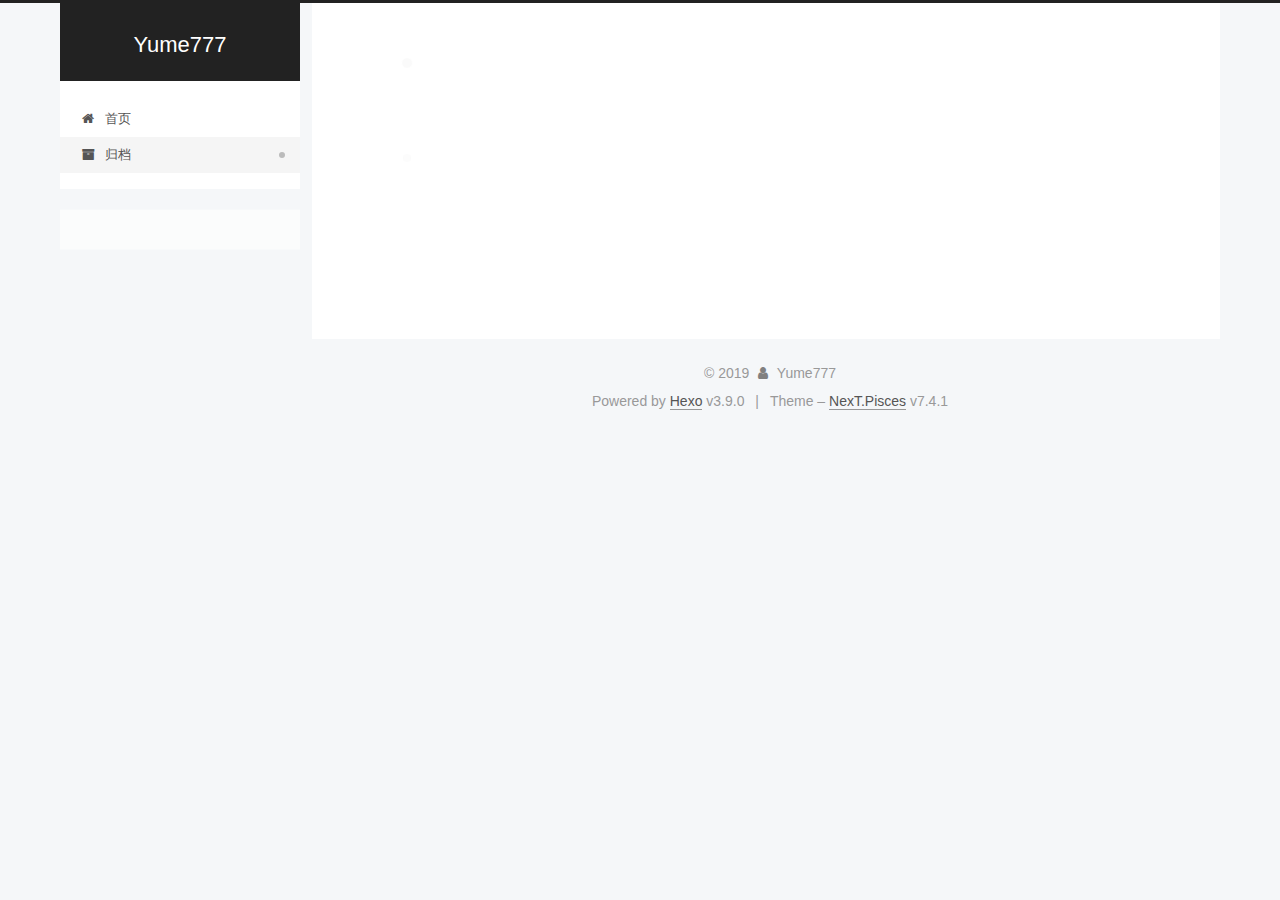
==== commit 36e74aab: "Site updated: 2019-10-13 07:08:46" ====
--- a/archives/index.html
+++ b/archives/index.html
@@ -25,7 +25,7 @@
   var NexT = window.NexT || {};
   var CONFIG = {
     root: '/',
-    scheme: 'Gemini',
+    scheme: 'Pisces',
     version: '7.4.1',
     exturl: false,
     sidebar: {"position":"left","display":"post","offset":12,"onmobile":false},
@@ -145,11 +145,11 @@
       
         
         
-        <li class="menu-item menu-item-home">
-      
-    
-
-    <a href="/" rel="section"><i class="fa fa-fw fa-home"></i>Home</a>
+        <li class="menu-item menu-item-首页">
+      
+    
+
+    <a href="/" rel="section"><i class="fa fa-fw fa-home"></i>首页</a>
 
   </li>
       
@@ -158,11 +158,11 @@
       
         
         
-        <li class="menu-item menu-item-archives">
-      
-    
-
-    <a href="/archives/" rel="section"><i class="fa fa-fw fa-archive"></i>Archives</a>
+        <li class="menu-item menu-item-归档">
+      
+    
+
+    <a href="/archives/" rel="section"><i class="fa fa-fw fa-archive"></i>归档</a>
 
   </li>
       
@@ -297,7 +297,7 @@
   <nav class="site-state">
       <div class="site-state-item site-state-posts">
         
-          <a href="/archives/">
+          <a href="/archives">
         
           <span class="site-state-item-count">1</span>
           <span class="site-state-item-name">posts</span>
@@ -334,7 +334,9 @@
   <div class="powered-by">Powered by <a href="https://hexo.io" class="theme-link" rel="noopener" target="_blank">Hexo</a> v3.9.0
   </div>
   <span class="post-meta-divider">|</span>
-  <div class="theme-info">Theme – <a href="https://theme-next.org" class="theme-link" rel="noopener" target="_blank">NexT.Gemini</a> v7.4.1
+  <div class="theme-info">
+      
+    Theme – <a href="https://pisces.theme-next.org" class="theme-link" rel="noopener" target="_blank">NexT.Pisces</a> v7.4.1
   </div>
 
         
@@ -361,7 +363,6 @@
   <script src="/lib/velocity/velocity.ui.min.js?v=1.2.1"></script>
 <script src="/js/utils.js?v=7.4.1"></script><script src="/js/motion.js?v=7.4.1"></script>
 <script src="/js/schemes/pisces.js?v=7.4.1"></script>
-
 <script src="/js/next-boot.js?v=7.4.1"></script>
 
 
--- a/css/main.css
+++ b/css/main.css
@@ -155,7 +155,7 @@
   height: 100%;
 }
 body {
-  background: #eee;
+  background: #f5f7f9;
   color: #555;
   font-family: 'Lato', "PingFang SC", "Microsoft YaHei", sans-serif;
   font-size: 1em;
@@ -1147,7 +1147,7 @@
 }
 .links-of-author a::before,
 .links-of-author span.exturl::before {
-  background: #ffff98;
+  background: #ffff4b;
   border-radius: 50%;
   content: ' ';
   display: inline-block;
@@ -2144,7 +2144,7 @@
 .header-inner {
   background: #fff;
   border-radius: initial;
-  box-shadow: 0 2px 2px 0 rgba(0,0,0,0.12), 0 3px 1px -2px rgba(0,0,0,0.06), 0 1px 5px 0 rgba(0,0,0,0.12);
+  box-shadow: initial;
   overflow: hidden;
   padding: 0;
   position: absolute;
@@ -2179,7 +2179,7 @@
 .content-wrap {
   background: #fff;
   border-radius: initial;
-  box-shadow: 0 2px 2px 0 rgba(0,0,0,0.12), 0 3px 1px -2px rgba(0,0,0,0.06), 0 1px 5px 0 rgba(0,0,0,0.12);
+  box-shadow: initial;
   box-sizing: border-box;
   float: right;
   padding: 40px;
@@ -2193,7 +2193,7 @@
   }
 }
 .sidebar {
-  background: #eee;
+  background: #f5f7f9;
   box-shadow: none;
   float: left;
   position: static;
@@ -2364,7 +2364,7 @@
 .sidebar-inner {
   background: #fff;
   border-radius: initial;
-  box-shadow: 0 2px 2px 0 rgba(0,0,0,0.12), 0 3px 1px -2px rgba(0,0,0,0.06), 0 1px 5px 0 rgba(0,0,0,0.12), 0 -1px 0.5px 0 rgba(0,0,0,0.09);
+  box-shadow: initial;
   box-sizing: border-box;
   color: #555;
   width: 240px;
@@ -2446,140 +2446,3 @@
 .links-of-blogroll-item {
   padding: 0;
 }
-.content-wrap {
-  background: initial;
-  box-shadow: initial;
-  padding: initial;
-}
-.post-block {
-  background: #fff;
-  border-radius: initial;
-  box-shadow: 0 2px 2px 0 rgba(0,0,0,0.12), 0 3px 1px -2px rgba(0,0,0,0.06), 0 1px 5px 0 rgba(0,0,0,0.12);
-  padding: 40px;
-}
-.post-block + .post-block {
-  border-radius: initial;
-  box-shadow: 0 2px 2px 0 rgba(0,0,0,0.12), 0 3px 1px -2px rgba(0,0,0,0.06), 0 1px 5px 0 rgba(0,0,0,0.12), 0 -1px 0.5px 0 rgba(0,0,0,0.09);
-  margin-top: 12px;
-}
-.comments {
-  background: #fff;
-  border-radius: initial;
-  box-shadow: 0 2px 2px 0 rgba(0,0,0,0.12), 0 3px 1px -2px rgba(0,0,0,0.06), 0 1px 5px 0 rgba(0,0,0,0.12), 0 -1px 0.5px 0 rgba(0,0,0,0.09);
-  margin: auto;
-  margin-top: 12px;
-  padding: 40px;
-}
-.tabs-comment {
-  margin-top: 1em;
-}
-.posts-expand {
-  padding-top: initial;
-}
-.post-nav-divider {
-  width: 4%;
-}
-.post-nav-item {
-  width: 48%;
-}
-.post-eof {
-  display: none;
-}
-.pagination {
-  background: #fff;
-  border-radius: initial;
-  border-top: initial;
-  box-shadow: 0 2px 2px 0 rgba(0,0,0,0.12), 0 3px 1px -2px rgba(0,0,0,0.06), 0 1px 5px 0 rgba(0,0,0,0.12), 0 -1px 0.5px 0 rgba(0,0,0,0.09);
-  margin: 12px 0 0;
-  padding: 10px 0 10px;
-}
-.pagination .prev,
-.pagination .next,
-.pagination .page-number {
-  margin-bottom: initial;
-  top: initial;
-}
-.main {
-  padding-bottom: initial;
-}
-.footer {
-  bottom: auto;
-}
-.sub-menu {
-  border-bottom: initial;
-  box-shadow: 0 2px 2px 0 rgba(0,0,0,0.12), 0 3px 1px -2px rgba(0,0,0,0.06), 0 1px 5px 0 rgba(0,0,0,0.12);
-}
-.sub-menu + .content .post-block {
-  box-shadow: 0 2px 2px 0 rgba(0,0,0,0.12), 0 3px 1px -2px rgba(0,0,0,0.06), 0 1px 5px 0 rgba(0,0,0,0.12), 0 -1px 0.5px 0 rgba(0,0,0,0.09);
-  margin-top: 12px;
-}
-@media (min-width: 768px) and (max-width: 991px) {
-  .sub-menu + .content .post-block {
-    margin-top: 10px;
-  }
-}
-@media (max-width: 767px) {
-  .sub-menu + .content .post-block {
-    margin-top: 8px;
-  }
-}
-.post-body h1,
-.post-body h2 {
-  border-bottom: 1px solid #eee;
-}
-.post-body h3 {
-  border-bottom: 1px dotted #eee;
-}
-@media (min-width: 768px) and (max-width: 991px) {
-  .content-wrap {
-    padding: 10px;
-  }
-  .posts-expand {
-    margin: initial;
-  }
-  .posts-expand .post-button {
-    margin-top: 20px;
-  }
-  .post-block {
-    border-radius: initial;
-    box-shadow: 0 2px 2px 0 rgba(0,0,0,0.12), 0 3px 1px -2px rgba(0,0,0,0.06), 0 1px 5px 0 rgba(0,0,0,0.12), 0 -1px 0.5px 0 rgba(0,0,0,0.09);
-    padding: 20px;
-  }
-  .post-block + .post-block {
-    margin-top: 10px;
-  }
-  .comments {
-    margin-top: 10px;
-    padding: 10px 20px;
-  }
-  .pagination {
-    margin: 10px 0 0;
-  }
-}
-@media (max-width: 767px) {
-  .content-wrap {
-    padding: 8px;
-  }
-  .posts-expand {
-    margin: initial;
-  }
-  .posts-expand .post-button {
-    margin: 12px 0;
-  }
-  .post-block {
-    border-radius: initial;
-    box-shadow: 0 2px 2px 0 rgba(0,0,0,0.12), 0 3px 1px -2px rgba(0,0,0,0.06), 0 1px 5px 0 rgba(0,0,0,0.12), 0 -1px 0.5px 0 rgba(0,0,0,0.09);
-    min-height: auto;
-    padding: 12px;
-  }
-  .post-block + .post-block {
-    margin-top: 8px;
-  }
-  .comments {
-    margin-top: 8px;
-    padding: 10px 12px;
-  }
-  .pagination {
-    margin: 8px 0 0;
-  }
-}
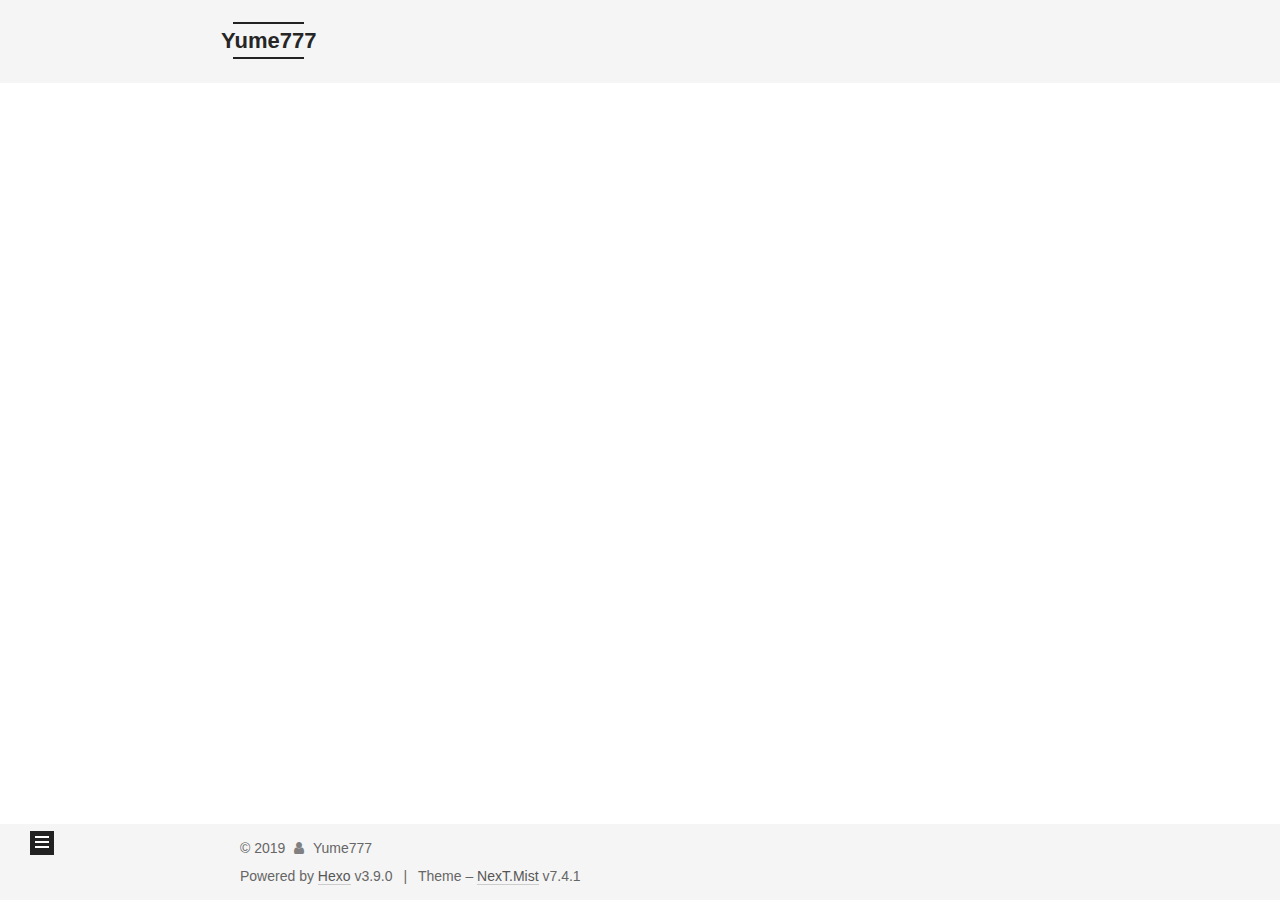
==== commit 1148ea69: "Site updated: 2019-10-13 07:23:35" ====
--- a/archives/index.html
+++ b/archives/index.html
@@ -25,7 +25,7 @@
   var NexT = window.NexT || {};
   var CONFIG = {
     root: '/',
-    scheme: 'Pisces',
+    scheme: 'Mist',
     version: '7.4.1',
     exturl: false,
     sidebar: {"position":"left","display":"post","offset":12,"onmobile":false},
@@ -158,16 +158,43 @@
       
         
         
-        <li class="menu-item menu-item-归档">
-      
-    
-
-    <a href="/archives/" rel="section"><i class="fa fa-fw fa-archive"></i>归档</a>
+        <li class="menu-item menu-item-categories">
+      
+    
+
+    <a href="/categories/" rel="section"><i class="fa fa-fw fa-th"></i>Categories</a>
 
   </li>
       
     
+      
+      
+        
+        
+        <li class="menu-item menu-item-archives">
+      
+    
+
+    <a href="/archives/" rel="section"><i class="fa fa-fw fa-archive"></i>Archives</a>
+
+  </li>
+      
+    
   </ul>
+
+    
+
+  
+    
+    
+  
+    
+    
+  
+    
+    
+  
+  
 
 </nav>
 </div>
@@ -183,17 +210,6 @@
     <main class="main">
       <div class="main-inner">
         <div class="content-wrap">
-            
-
-  
-    
-    
-  
-    
-    
-  
-  
-
           <div class="content">
             
 
@@ -297,7 +313,7 @@
   <nav class="site-state">
       <div class="site-state-item site-state-posts">
         
-          <a href="/archives">
+          <a href="/archives/">
         
           <span class="site-state-item-count">1</span>
           <span class="site-state-item-name">posts</span>
@@ -336,7 +352,7 @@
   <span class="post-meta-divider">|</span>
   <div class="theme-info">
       
-    Theme – <a href="https://pisces.theme-next.org" class="theme-link" rel="noopener" target="_blank">NexT.Pisces</a> v7.4.1
+    Theme – <a href="https://mist.theme-next.org" class="theme-link" rel="noopener" target="_blank">NexT.Mist</a> v7.4.1
   </div>
 
         
@@ -362,7 +378,8 @@
   <script src="/lib/velocity/velocity.min.js?v=1.2.1"></script>
   <script src="/lib/velocity/velocity.ui.min.js?v=1.2.1"></script>
 <script src="/js/utils.js?v=7.4.1"></script><script src="/js/motion.js?v=7.4.1"></script>
-<script src="/js/schemes/pisces.js?v=7.4.1"></script>
+<script src="/js/schemes/muse.js?v=7.4.1"></script>
+
 <script src="/js/next-boot.js?v=7.4.1"></script>
 
 
--- a/css/main.css
+++ b/css/main.css
@@ -155,7 +155,7 @@
   height: 100%;
 }
 body {
-  background: #f5f7f9;
+  background: #fff;
   color: #555;
   font-family: 'Lato', "PingFang SC", "Microsoft YaHei", sans-serif;
   font-size: 1em;
@@ -295,9 +295,9 @@
   border-bottom-width: 1px;
 }
 .btn {
-  background: #fff;
-  border: 2px solid #555;
-  border-radius: 2px;
+  background: transparent;
+  border: 2px solid #222;
+  border-radius: 0;
   color: #555;
   display: inline-block;
   font-size: 0.875em;
@@ -310,9 +310,9 @@
   transition-timing-function: ease-in-out;
 }
 .btn:hover {
-  background: #222;
+  background: #fff;
   border-color: #222;
-  color: #fff;
+  color: #222;
 }
 .btn + .btn {
   margin: 0 0 8px 8px;
@@ -873,9 +873,9 @@
   margin: 0.1em 0.2em;
 }
 .comment-button-group .comment-button.active {
-  background: #222;
+  background: #fff;
   border-color: #222;
-  color: #fff;
+  color: #222;
 }
 .comment-position {
   display: none;
@@ -900,16 +900,16 @@
 }
 .main-inner {
   margin: 0 auto;
-  width: calc(100% - 20px);
+  width: 700px;
 }
 @media (min-width: 1200px) {
   .main-inner {
-    width: 1160px;
+    width: 800px;
   }
 }
 @media (min-width: 1600px) {
   .main-inner {
-    width: 73%;
+    width: 900px;
   }
 }
 .header {
@@ -919,16 +919,16 @@
   margin: 0 auto;
   padding: 100px 0 70px;
   position: relative;
-  width: calc(100% - 20px);
+  width: 700px;
 }
 @media (min-width: 1200px) {
   .header-inner {
-    width: 1160px;
+    width: 800px;
   }
 }
 @media (min-width: 1600px) {
   .header-inner {
-    width: 73%;
+    width: 900px;
   }
 }
 .headband {
@@ -937,7 +937,7 @@
 }
 .site-meta {
   margin: 0;
-  text-align: center;
+  text-align: left;
 }
 @media (max-width: 767px) {
   .site-meta {
@@ -947,14 +947,14 @@
 .brand {
   background: #222;
   border-bottom: none;
-  color: #fff;
+  color: #222;
   display: inline-block;
   line-height: 1.375em;
   padding: 0 40px;
   position: relative;
 }
 .brand:hover {
-  color: #fff;
+  color: #222;
 }
 .site-title {
   display: inline-block;
@@ -965,7 +965,7 @@
   vertical-align: top;
 }
 .site-subtitle {
-  color: #ddd;
+  color: #999;
   font-size: 0.8125em;
   margin-top: 10px;
 }
@@ -1114,23 +1114,23 @@
   display: inline-block;
 }
 .site-author-image {
-  border: 1px solid #eee;
+  border: 2px solid #333;
   display: block;
   height: auto;
   margin: 0 auto;
-  max-width: 120px;
+  max-width: 96px;
   padding: 2px;
 }
 .site-author-name {
-  color: #222;
-  font-weight: 600;
-  margin: 0;
+  color: #f5f5f5;
+  font-weight: normal;
+  margin: 5px 0 0;
   text-align: center;
 }
 .site-description {
   color: #999;
-  font-size: 0.8125em;
-  margin-top: 0;
+  font-size: 1em;
+  margin-top: 5px;
   text-align: center;
 }
 .links-of-author {
@@ -1147,7 +1147,7 @@
 }
 .links-of-author a::before,
 .links-of-author span.exturl::before {
-  background: #ffff4b;
+  background: #becb06;
   border-radius: 50%;
   content: ' ';
   display: inline-block;
@@ -1245,14 +1245,14 @@
   margin-left: 10px;
 }
 .sidebar-nav li:hover {
-  color: #fc6423;
+  color: #f5f5f5;
 }
 .sidebar-nav .sidebar-nav-active {
-  border-bottom-color: #fc6423;
-  color: #fc6423;
+  border-bottom-color: #87daff;
+  color: #87daff;
 }
 .sidebar-nav .sidebar-nav-active:hover {
-  color: #fc6423;
+  color: #87daff;
 }
 .sidebar-panel {
   display: none;
@@ -1279,7 +1279,7 @@
   }
 }
 .sidebar-toggle:hover .toggle-line {
-  background: #fc6423;
+  background: #87daff;
 }
 .post-toc-wrap {
   overflow-x: hidden;
@@ -1298,16 +1298,16 @@
   padding-left: 0;
 }
 .post-toc ol a {
-  border-bottom-color: #ccc;
-  color: #666;
+  border-bottom-color: #555;
+  color: #999;
   transition-property: all;
   transition-delay: 0s;
   transition-duration: 0.2s;
   transition-timing-function: ease-in-out;
 }
 .post-toc ol a:hover {
-  border-bottom-color: #000;
-  color: #000;
+  border-bottom-color: #ccc;
+  color: #ccc;
 }
 .post-toc .nav-item {
   line-height: 1.8;
@@ -1328,14 +1328,14 @@
   display: block;
 }
 .post-toc .nav .active > a {
-  border-bottom-color: #fc6423;
-  color: #fc6423;
+  border-bottom-color: #87daff;
+  color: #87daff;
 }
 .post-toc .nav .active-current > a {
-  color: #fc6423;
+  color: #87daff;
 }
 .post-toc .nav .active-current > a:hover {
-  color: #fc6423;
+  color: #87daff;
 }
 .site-state {
   display: flex;
@@ -1350,7 +1350,7 @@
   padding: 0 15px;
 }
 .site-state-item:not(:first-child) {
-  border-left: 1px solid #eee;
+  border-left: 1px solid #333;
 }
 .site-state-item a {
   border-bottom: none;
@@ -1358,13 +1358,13 @@
 .site-state-item-count {
   color: inherit;
   display: block;
-  font-size: 1em;
+  font-size: 1.25em;
   font-weight: 600;
   text-align: center;
 }
 .site-state-item-name {
-  color: #999;
-  font-size: 0.8125em;
+  color: inherit;
+  font-size: 0.875em;
 }
 .footer {
   color: #999;
@@ -1384,16 +1384,16 @@
   box-sizing: border-box;
   margin: 0 auto;
   text-align: center;
-  width: calc(100% - 20px);
+  width: 700px;
 }
 @media (min-width: 1200px) {
   .footer-inner {
-    width: 1160px;
+    width: 800px;
   }
 }
 @media (min-width: 1600px) {
   .footer-inner {
-    width: 73%;
+    width: 900px;
   }
 }
 .with-love {
@@ -1469,7 +1469,7 @@
   cursor: pointer;
   font-size: 12px;
   left: 30px;
-  opacity: 0.6;
+  opacity: 1;
   padding: 0 6px;
   position: fixed;
   text-align: center;
@@ -1484,10 +1484,10 @@
   display: none;
 }
 .back-to-top:hover {
-  color: #fc6423;
+  color: #87daff;
 }
 .back-to-top.back-to-top-on {
-  bottom: 30px;
+  bottom: 19px;
 }
 @media (max-width: 991px) {
   .back-to-top {
@@ -2121,328 +2121,261 @@
 .tag-cloud a:hover {
   color: #222 !important;
 }
+a {
+  border-bottom-color: #ccc;
+}
+hr {
+  height: 2px;
+  margin: 20px 0;
+}
 .header {
-  margin: 0 auto;
-  position: relative;
-  width: calc(100% - 20px);
-}
-@media (min-width: 1200px) {
-  .header {
-    width: 1160px;
-  }
-}
-@media (min-width: 1600px) {
-  .header {
-    width: 73%;
-  }
-}
-@media (max-width: 991px) {
-  .header {
-    width: auto;
-  }
+  background: #f5f5f5;
 }
 .header-inner {
-  background: #fff;
-  border-radius: initial;
-  box-shadow: initial;
-  overflow: hidden;
-  padding: 0;
-  position: absolute;
-  top: 0;
-  width: 240px;
-}
-@media (min-width: 1200px) {
-  .header-inner {
-    width: 240px;
-  }
-}
-@media (max-width: 991px) {
-  .header-inner {
-    border-radius: initial;
-    position: relative;
-    width: auto;
-  }
-}
-.main::before,
-.main::after {
+  align-items: center;
+  display: flex;
+  justify-content: center;
+  padding: 20px 0;
+}
+.header-inner::before,
+.header-inner::after {
   content: ' ';
   display: table;
 }
-.main::after {
+.header-inner::after {
   clear: both;
 }
-@media (max-width: 991px) {
-  .main-inner {
+@media (max-width: 767px) {
+  .header-inner {
+    display: block;
+    padding: 10px;
     width: auto;
   }
 }
-.content-wrap {
-  background: #fff;
-  border-radius: initial;
-  box-shadow: initial;
-  box-sizing: border-box;
+.site-meta {
+  float: left;
+  line-height: normal;
+  margin-left: -20px;
+}
+@media (max-width: 767px) {
+  .site-meta {
+    margin-left: 10px;
+  }
+}
+.site-meta .brand {
+  background: none;
+  padding: 2px 1px;
+}
+@media (max-width: 767px) {
+  .site-meta .brand {
+    display: block;
+  }
+}
+.site-meta .site-title {
+  font-weight: bolder;
+}
+.logo-line-before,
+.logo-line-after {
+  display: block;
+  margin: 0 auto;
+  overflow: hidden;
+  width: 75%;
+}
+@media (max-width: 767px) {
+  .logo-line-before,
+  .logo-line-after {
+    display: none;
+  }
+}
+.logo-line-before i,
+.logo-line-after i {
+  background: #222;
+  display: block;
+  height: 2px;
+  position: relative;
+}
+@media (max-width: 767px) {
+  .logo-line-before i,
+  .logo-line-after i {
+    height: 3px;
+  }
+}
+.use-motion .logo-line-before i {
+  left: -100%;
+}
+.use-motion .logo-line-after i {
+  right: -100%;
+}
+.site-subtitle {
+  display: none;
+}
+.site-brand-container {
+  flex-shrink: 0;
+}
+.site-nav-toggle {
   float: right;
-  padding: 40px;
-  width: calc(100% - 252px);
-}
-@media (max-width: 991px) {
-  .content-wrap {
-    border-radius: initial;
-    padding: 20px;
-    width: 100%;
-  }
-}
-.sidebar {
-  background: #f5f7f9;
-  box-shadow: none;
-  float: left;
   position: static;
-  width: 240px;
-}
-@media (max-width: 991px) {
-  .sidebar {
-    display: none;
-  }
-}
-.sidebar-toggle {
-  display: none;
-}
-.footer-inner {
-  padding-left: 260px;
-}
-.back-to-top {
-  left: auto;
-  right: 30px;
-}
-@media (max-width: 991px) {
-  .back-to-top {
-    right: 20px;
-  }
-}
-@media (max-width: 991px) {
-  .footer-inner {
-    padding-left: 0;
-    padding-right: 0;
-    width: auto;
-  }
-}
-.site-brand-container {
-  position: relative;
-}
-.site-meta {
-  background: #222;
-  color: #fff;
-  padding: 20px 0;
-}
-@media (max-width: 991px) {
-  .site-meta {
-    box-shadow: 0 0 16px rgba(0,0,0,0.5);
-  }
-}
-.brand {
-  background: none;
-  padding: 0;
-}
-.brand:hover {
-  color: #fff;
-}
-.site-subtitle {
-  font-weight: initial;
-  margin: 10px 10px 0;
-}
-.custom-logo-image {
-  margin-top: 20px;
-}
-@media (max-width: 991px) {
-  .custom-logo-image {
-    display: none;
-  }
-}
-.site-nav-toggle {
-  left: 20px;
-  top: 50%;
-  transform: translateY(-50%);
-}
-@media (min-width: 768px) and (max-width: 991px) {
-  .site-nav-toggle {
-    display: block;
-  }
-}
-.site-nav-toggle .toggle .toggle-line {
-  background: #fff;
+  top: 10px;
 }
 .site-nav {
-  border-top: none;
-}
-@media (min-width: 768px) and (max-width: 991px) {
+  flex-grow: 1;
+}
+@media (max-width: 767px) {
   .site-nav {
-    display: none;
+    transform: translateY(10px);
   }
 }
 .menu-item-active a,
 .menu .menu-item a:hover,
 .menu .menu-item span.exturl:hover {
-  background: #f5f5f5;
-}
-.menu-item-active a::after,
-.menu .menu-item a:hover::after,
-.menu .menu-item span.exturl:hover::after {
-  background: #bbb;
-  border-radius: 50%;
-  content: ' ';
-  height: 6px;
-  margin-top: -3px;
-  position: absolute;
-  right: 15px;
-  top: 50%;
-  width: 6px;
+  background: #ddd;
+}
+.menu {
+  margin: 0;
+}
+@media (max-width: 767px) {
+  .menu {
+    margin: 10px 0;
+    padding: 0;
+  }
 }
 .menu .menu-item {
-  display: block;
   margin: 0;
+}
+@media (max-width: 767px) {
+  .menu .menu-item {
+    display: block;
+    margin-top: 5px;
+  }
 }
 .menu .menu-item a,
 .menu .menu-item span.exturl {
-  padding: 5px 20px;
-  position: relative;
+  border-radius: 2px;
+  padding: 0 10px;
+  transition-property: background;
+}
+@media (max-width: 767px) {
+  .menu .menu-item a,
+  .menu .menu-item span.exturl {
+    text-align: left;
+  }
+}
+.menu .menu-item .badge {
+  background: #fff;
+  border-radius: 10px;
+  color: #555;
+  padding: 1px 4px;
+  text-shadow: 1px 1px 0 rgba(0,0,0,0.1);
+}
+.posts-expand .home .post-title,
+.posts-expand .home .post-meta {
   text-align: left;
-  transition-property: background-color;
-}
-.menu .menu-item .badge {
+}
+@media (max-width: 767px) {
+  .posts-expand .home .post-title,
+  .posts-expand .home .post-meta {
+    text-align: center;
+  }
+}
+.posts-expand .home .post-meta {
+  margin: 5px 0 20px 0;
+}
+.posts-expand {
+  padding-top: 0;
+}
+.posts-expand .post-eof {
+  display: none;
+}
+.posts-expand .post-block:not(:first-child) {
+  margin-top: 120px;
+}
+.posts-expand .post-title,
+.posts-expand .post-meta {
+  text-align: center;
+}
+.posts-expand .post-title-link::before {
+  background: #222;
+}
+.posts-expand .post-body img {
+  margin-left: 0;
+}
+.posts-expand .post-tags {
+  text-align: left;
+}
+.posts-expand .post-tags a {
+  background: #f5f5f5;
+  border-bottom: none;
+  padding: 1px 5px;
+}
+.posts-expand .post-tags a:hover {
   background: #ccc;
-  border-radius: 10px;
-  color: #fff;
-  float: right;
-  padding: 2px 5px;
-  text-shadow: 1px 1px 0 rgba(0,0,0,0.1);
-  vertical-align: middle;
-}
-.sub-menu {
-  background: #fff;
-  border-bottom: 1px solid #ddd;
-  margin: 0;
-  padding: 6px 0;
-}
-.sub-menu .menu-item {
-  display: inline-block;
-}
-.sub-menu .menu-item a,
-.sub-menu .menu-item span.exturl {
-  margin: 5px 10px;
-  padding: initial;
-}
-.sub-menu .menu-item a:hover,
-.sub-menu .menu-item span.exturl:hover {
-  background: initial;
-  color: #fc6423;
-}
-.sub-menu .menu-item-active a {
-  background: #fff;
-  border-bottom-color: #fc6423;
-  color: #fc6423;
-}
-.sub-menu .menu-item-active a:hover {
-  background: #fff;
-  border-bottom-color: #fc6423;
-}
-.sub-menu .menu-item-active a::after {
-  content: initial;
-}
-.sidebar {
-  bottom: auto;
-  right: auto;
-}
-.sidebar a,
-.sidebar span.exturl {
-  color: #555;
-}
-.sidebar a:hover,
-.sidebar span.exturl:hover {
-  border-bottom-color: #222;
-  color: #222;
-}
-.sidebar-inner {
-  background: #fff;
-  border-radius: initial;
-  box-shadow: initial;
-  box-sizing: border-box;
-  color: #555;
-  width: 240px;
-  opacity: 0;
-}
-.sidebar-inner.affix {
-  position: fixed;
-  top: 12px;
-}
-.sidebar-inner.affix-bottom {
-  position: absolute;
-}
-.site-state-item {
-  padding: 0 10px;
-}
-.feed-link,
-.chat {
-  border-bottom: 1px dotted #ccc;
-  border-top: 1px dotted #ccc;
-  margin-top: 10px;
-  text-align: center;
-}
-.feed-link a,
-.chat a {
-  border: 0;
-  color: #fc6423;
-  display: block;
-}
-.feed-link a:hover,
-.chat a:hover {
+}
+.posts-expand .post-nav {
+  margin-top: 40px;
+}
+.post-button {
+  margin-top: 20px;
+  text-align: left;
+}
+.post-button .btn {
   background: none;
   border: 0;
-  color: #e34603;
-}
-.feed-link a:hover .fa,
-.chat a:hover .fa {
-  color: #e34603;
-}
-.links-of-author {
-  display: flex;
-  flex-wrap: wrap;
-  margin-top: 10px;
-  justify-content: center;
-}
-.links-of-author-item {
-  margin: 5px 0 0;
-  width: 50%;
-}
-.links-of-author-item a,
-.links-of-author-item span.exturl {
-  box-sizing: border-box;
-  display: inline-block;
-  margin-bottom: 0;
-  margin-right: 0;
-  max-width: 216px;
-  overflow: hidden;
-  padding: 0 5px;
-  text-overflow: ellipsis;
-  white-space: nowrap;
-}
-.links-of-author-item a,
-.links-of-author-item span.exturl {
-  border-bottom: none;
-  display: block;
-  text-decoration: none;
-}
-.links-of-author-item a::before,
-.links-of-author-item span.exturl::before {
+  border-bottom: 2px solid #666;
+  font-size: 0.875em;
+  padding: 0;
+  transition-property: border;
+}
+.post-button .btn:hover {
+  border-bottom-color: #222;
+}
+.sidebar {
+  left: -320px;
+}
+.sidebar.sidebar-active {
+  left: 0;
+}
+.sidebar {
+  transition: all 0.4s;
+  width: 320px;
+}
+.btn {
+  border-radius: 0;
+  border-width: 2px;
+  padding: 0 10px;
+}
+.headband {
   display: none;
 }
-.links-of-author-item a:hover,
-.links-of-author-item span.exturl:hover {
-  background: #eee;
-  border-radius: 4px;
-}
-.links-of-author-item .fa {
-  margin-right: 2px;
-}
-.links-of-blogroll-item {
-  padding: 0;
-}
+.main-inner {
+  padding-bottom: 80px;
+  padding-top: 80px;
+}
+@media (max-width: 767px) {
+  .main-inner {
+    width: auto;
+  }
+}
+.pagination {
+  margin: 120px 0 0;
+  text-align: left;
+}
+@media (max-width: 767px) {
+  .pagination {
+    margin: 80px 10px 0;
+    text-align: center;
+  }
+}
+.footer {
+  background: #f5f5f5;
+  color: #666;
+  padding: 10px 0;
+}
+.footer-inner {
+  text-align: left;
+}
+@media (max-width: 767px) {
+  .footer-inner {
+    text-align: center;
+    width: auto;
+  }
+}
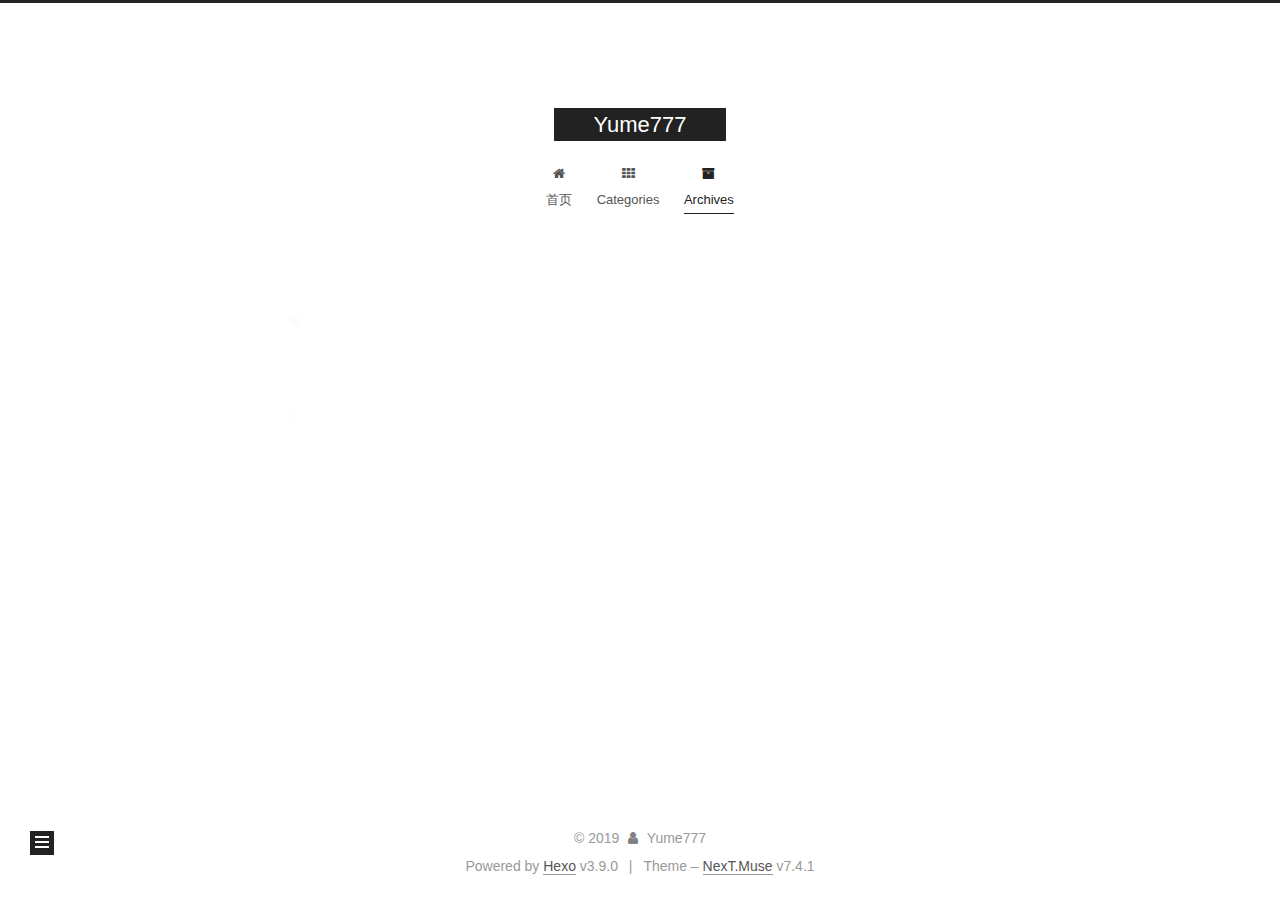
==== commit ef755c0c: "Site updated: 2019-10-13 07:27:11" ====
--- a/archives/index.html
+++ b/archives/index.html
@@ -25,7 +25,7 @@
   var NexT = window.NexT || {};
   var CONFIG = {
     root: '/',
-    scheme: 'Mist',
+    scheme: 'Muse',
     version: '7.4.1',
     exturl: false,
     sidebar: {"position":"left","display":"post","offset":12,"onmobile":false},
@@ -352,7 +352,7 @@
   <span class="post-meta-divider">|</span>
   <div class="theme-info">
       
-    Theme – <a href="https://mist.theme-next.org" class="theme-link" rel="noopener" target="_blank">NexT.Mist</a> v7.4.1
+    Theme – <a href="https://muse.theme-next.org" class="theme-link" rel="noopener" target="_blank">NexT.Muse</a> v7.4.1
   </div>
 
         
@@ -379,7 +379,6 @@
   <script src="/lib/velocity/velocity.ui.min.js?v=1.2.1"></script>
 <script src="/js/utils.js?v=7.4.1"></script><script src="/js/motion.js?v=7.4.1"></script>
 <script src="/js/schemes/muse.js?v=7.4.1"></script>
-
 <script src="/js/next-boot.js?v=7.4.1"></script>
 
 
--- a/css/main.css
+++ b/css/main.css
@@ -295,10 +295,10 @@
   border-bottom-width: 1px;
 }
 .btn {
-  background: transparent;
+  background: #222;
   border: 2px solid #222;
   border-radius: 0;
-  color: #555;
+  color: #fff;
   display: inline-block;
   font-size: 0.875em;
   line-height: 2;
@@ -937,7 +937,7 @@
 }
 .site-meta {
   margin: 0;
-  text-align: left;
+  text-align: center;
 }
 @media (max-width: 767px) {
   .site-meta {
@@ -947,14 +947,14 @@
 .brand {
   background: #222;
   border-bottom: none;
-  color: #222;
+  color: #fff;
   display: inline-block;
   line-height: 1.375em;
   padding: 0 40px;
   position: relative;
 }
 .brand:hover {
-  color: #222;
+  color: #fff;
 }
 .site-title {
   display: inline-block;
@@ -1147,7 +1147,7 @@
 }
 .links-of-author a::before,
 .links-of-author span.exturl::before {
-  background: #becb06;
+  background: #6bff94;
   border-radius: 50%;
   content: ' ';
   display: inline-block;
@@ -2121,212 +2121,111 @@
 .tag-cloud a:hover {
   color: #222 !important;
 }
-a {
-  border-bottom-color: #ccc;
-}
-hr {
-  height: 2px;
-  margin: 20px 0;
-}
-.header {
-  background: #f5f5f5;
-}
-.header-inner {
-  align-items: center;
-  display: flex;
-  justify-content: center;
-  padding: 20px 0;
-}
-.header-inner::before,
-.header-inner::after {
-  content: ' ';
-  display: table;
-}
-.header-inner::after {
-  clear: both;
+@media (max-width: 767px) {
+  .header-inner,
+  .main-inner,
+  .footer-inner {
+    width: auto;
+  }
 }
 @media (max-width: 767px) {
   .header-inner {
-    display: block;
-    padding: 10px;
-    width: auto;
-  }
-}
-.site-meta {
-  float: left;
-  line-height: normal;
-  margin-left: -20px;
-}
-@media (max-width: 767px) {
-  .site-meta {
-    margin-left: 10px;
-  }
-}
-.site-meta .brand {
+    padding: 50px 0 35px;
+  }
+}
+.main-inner {
+  padding-bottom: 60px;
+}
+embed {
+  display: block;
+  margin: 0 auto 25px auto;
+}
+.custom-logo .site-meta-headline {
+  text-align: center;
+}
+.custom-logo .brand {
   background: none;
-  padding: 2px 1px;
-}
-@media (max-width: 767px) {
-  .site-meta .brand {
-    display: block;
-  }
-}
-.site-meta .site-title {
-  font-weight: bolder;
-}
-.logo-line-before,
-.logo-line-after {
-  display: block;
+}
+.custom-logo .site-title {
+  color: #222;
+  margin: 10px auto 0;
+}
+.custom-logo .site-title a {
+  border: 0;
+}
+.custom-logo-image {
+  background: #fff;
   margin: 0 auto;
-  overflow: hidden;
-  width: 75%;
-}
-@media (max-width: 767px) {
-  .logo-line-before,
-  .logo-line-after {
-    display: none;
-  }
-}
-.logo-line-before i,
-.logo-line-after i {
-  background: #222;
-  display: block;
-  height: 2px;
-  position: relative;
-}
-@media (max-width: 767px) {
-  .logo-line-before i,
-  .logo-line-after i {
-    height: 3px;
-  }
-}
-.use-motion .logo-line-before i {
-  left: -100%;
-}
-.use-motion .logo-line-after i {
-  right: -100%;
-}
-.site-subtitle {
-  display: none;
-}
-.site-brand-container {
-  flex-shrink: 0;
-}
-.site-nav-toggle {
-  float: right;
-  position: static;
-  top: 10px;
-}
-.site-nav {
-  flex-grow: 1;
+  max-width: 150px;
+  padding: 5px;
 }
 @media (max-width: 767px) {
   .site-nav {
-    transform: translateY(10px);
+    background: #fff;
+    border-bottom: 1px solid #ddd;
+    left: 0;
+    margin: 0;
+    padding: 0;
+    width: 100%;
+  }
+}
+.site-nav-toggle {
+  top: 50px;
+}
+@media (max-width: 767px) {
+  .menu {
+    text-align: left;
   }
 }
 .menu-item-active a,
 .menu .menu-item a:hover,
 .menu .menu-item span.exturl:hover {
-  background: #ddd;
-}
-.menu {
-  margin: 0;
+  border-bottom: 1px solid #222 !important;
+  color: #222;
 }
 @media (max-width: 767px) {
-  .menu {
-    margin: 10px 0;
-    padding: 0;
-  }
-}
-.menu .menu-item {
-  margin: 0;
+  .menu-item-active a,
+  .menu .menu-item a:hover,
+  .menu .menu-item span.exturl:hover {
+    border-bottom: 1px dotted #ddd !important;
+  }
 }
 @media (max-width: 767px) {
   .menu .menu-item {
     display: block;
-    margin-top: 5px;
+    margin: 0 10px;
+    vertical-align: top;
   }
 }
 .menu .menu-item a,
 .menu .menu-item span.exturl {
-  border-radius: 2px;
-  padding: 0 10px;
-  transition-property: background;
+  border-bottom: 1px solid transparent;
 }
 @media (max-width: 767px) {
   .menu .menu-item a,
   .menu .menu-item span.exturl {
-    text-align: left;
+    padding: 5px 10px;
+  }
+}
+@media (min-width: 768px) and (max-width: 991px) {
+  .menu .menu-item .fa {
+    display: block;
+    line-height: 2;
+    margin-right: 0;
+    width: 100%;
+  }
+}
+@media (min-width: 992px) {
+  .menu .menu-item .fa {
+    display: block;
+    line-height: 2;
+    margin-right: 0;
+    width: 100%;
   }
 }
 .menu .menu-item .badge {
-  background: #fff;
-  border-radius: 10px;
-  color: #555;
+  background: #eee;
   padding: 1px 4px;
-  text-shadow: 1px 1px 0 rgba(0,0,0,0.1);
-}
-.posts-expand .home .post-title,
-.posts-expand .home .post-meta {
-  text-align: left;
-}
-@media (max-width: 767px) {
-  .posts-expand .home .post-title,
-  .posts-expand .home .post-meta {
-    text-align: center;
-  }
-}
-.posts-expand .home .post-meta {
-  margin: 5px 0 20px 0;
-}
-.posts-expand {
-  padding-top: 0;
-}
-.posts-expand .post-eof {
-  display: none;
-}
-.posts-expand .post-block:not(:first-child) {
-  margin-top: 120px;
-}
-.posts-expand .post-title,
-.posts-expand .post-meta {
-  text-align: center;
-}
-.posts-expand .post-title-link::before {
-  background: #222;
-}
-.posts-expand .post-body img {
-  margin-left: 0;
-}
-.posts-expand .post-tags {
-  text-align: left;
-}
-.posts-expand .post-tags a {
-  background: #f5f5f5;
-  border-bottom: none;
-  padding: 1px 5px;
-}
-.posts-expand .post-tags a:hover {
-  background: #ccc;
-}
-.posts-expand .post-nav {
-  margin-top: 40px;
-}
-.post-button {
-  margin-top: 20px;
-  text-align: left;
-}
-.post-button .btn {
-  background: none;
-  border: 0;
-  border-bottom: 2px solid #666;
-  font-size: 0.875em;
-  padding: 0;
-  transition-property: border;
-}
-.post-button .btn:hover {
-  border-bottom-color: #222;
 }
 .sidebar {
   left: -320px;
@@ -2338,44 +2237,3 @@
   transition: all 0.4s;
   width: 320px;
 }
-.btn {
-  border-radius: 0;
-  border-width: 2px;
-  padding: 0 10px;
-}
-.headband {
-  display: none;
-}
-.main-inner {
-  padding-bottom: 80px;
-  padding-top: 80px;
-}
-@media (max-width: 767px) {
-  .main-inner {
-    width: auto;
-  }
-}
-.pagination {
-  margin: 120px 0 0;
-  text-align: left;
-}
-@media (max-width: 767px) {
-  .pagination {
-    margin: 80px 10px 0;
-    text-align: center;
-  }
-}
-.footer {
-  background: #f5f5f5;
-  color: #666;
-  padding: 10px 0;
-}
-.footer-inner {
-  text-align: left;
-}
-@media (max-width: 767px) {
-  .footer-inner {
-    text-align: center;
-    width: auto;
-  }
-}
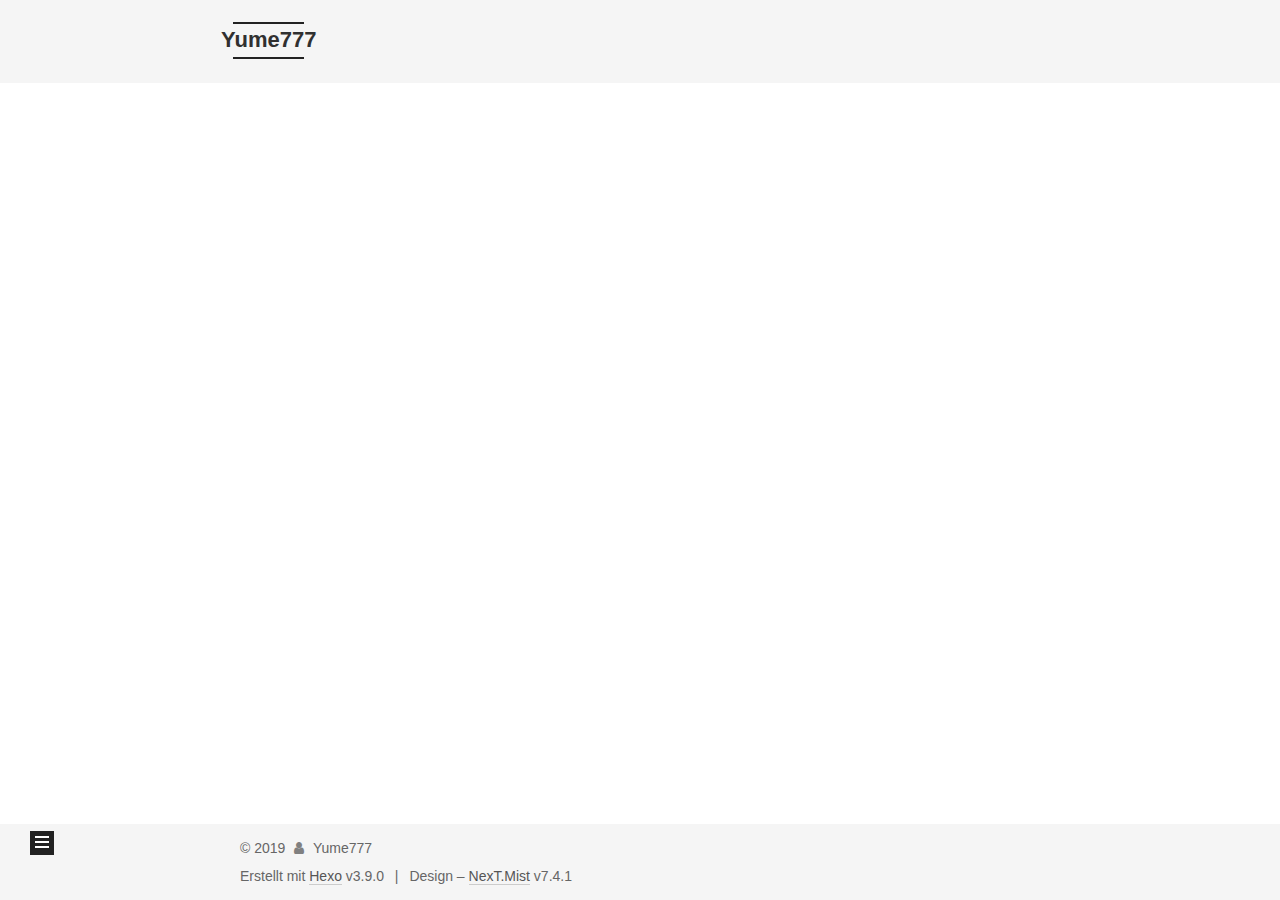
==== commit 3d718bea: "Site updated: 2019-10-19 12:33:15" ====
--- a/archives/index.html
+++ b/archives/index.html
@@ -4,7 +4,7 @@
 
 
 
-<html lang="en">
+<html lang="zh-Hans">
 <head>
   <meta charset="UTF-8">
 <meta name="viewport" content="width=device-width, initial-scale=1, maximum-scale=2">
@@ -25,7 +25,7 @@
   var NexT = window.NexT || {};
   var CONFIG = {
     root: '/',
-    scheme: 'Muse',
+    scheme: 'Mist',
     version: '7.4.1',
     exturl: false,
     sidebar: {"position":"left","display":"post","offset":12,"onmobile":false},
@@ -47,9 +47,9 @@
     path: '',
     motion: {"enable":true,"async":false,"transition":{"post_block":"fadeIn","post_header":"slideDownIn","post_body":"slideDownIn","coll_header":"slideLeftIn","sidebar":"slideUpIn"}},
     translation: {
-      copy_button: 'Copy',
-      copy_success: 'Copied',
-      copy_failure: 'Copy failed'
+      copy_button: 'Kopieren',
+      copy_success: 'Kopiert',
+      copy_failure: 'Kopieren fehlgeschlagen'
     },
     sidebarPadding: 40
   };
@@ -59,7 +59,7 @@
 <meta property="og:title" content="Yume777">
 <meta property="og:url" content="http://www.yume777.cn/archives/index.html">
 <meta property="og:site_name" content="Yume777">
-<meta property="og:locale" content="en">
+<meta property="og:locale" content="zh-Hans">
 <meta name="twitter:card" content="summary">
 <meta name="twitter:title" content="Yume777">
   <link rel="canonical" href="http://www.yume777.cn/archives/">
@@ -76,7 +76,7 @@
   };
 </script>
 
-  <title>Archive | Yume777</title>
+  <title>Archiv | Yume777</title>
   
 
 
@@ -129,7 +129,7 @@
   </div>
 
   <div class="site-nav-toggle">
-    <div class="toggle" aria-label="Toggle navigation bar">
+    <div class="toggle" aria-label="Navigationsleiste an/ausschalten">
       <span class="toggle-line toggle-line-first"></span>
       <span class="toggle-line toggle-line-middle"></span>
       <span class="toggle-line toggle-line-last"></span>
@@ -162,7 +162,7 @@
       
     
 
-    <a href="/categories/" rel="section"><i class="fa fa-fw fa-th"></i>Categories</a>
+    <a href="/categories/" rel="section"><i class="fa fa-fw fa-th"></i>Kategorien</a>
 
   </li>
       
@@ -175,7 +175,7 @@
       
     
 
-    <a href="/archives/" rel="section"><i class="fa fa-fw fa-archive"></i>Archives</a>
+    <a href="/archives/" rel="section"><i class="fa fa-fw fa-archive"></i>Archiv</a>
 
   </li>
       
@@ -224,7 +224,7 @@
         
           
         
-        <span class="collection-header">Um..! 1 post. Keep on posting.</span>
+        <span class="collection-header">Öhm..! Ein Artikel. Bleib dran.</span>
       </div>
       
 
@@ -292,10 +292,10 @@
 
       <ul class="sidebar-nav motion-element">
         <li class="sidebar-nav-toc">
-          Table of Contents
+          Inhaltsverzeichnis
         </li>
         <li class="sidebar-nav-overview">
-          Overview
+          Übersicht
         </li>
       </ul>
 
@@ -316,7 +316,7 @@
           <a href="/archives/">
         
           <span class="site-state-item-count">1</span>
-          <span class="site-state-item-name">posts</span>
+          <span class="site-state-item-name">Artikel</span>
         </a>
       </div>
     
@@ -347,12 +347,12 @@
   </span>
   <span class="author" itemprop="copyrightHolder">Yume777</span>
 </div>
-  <div class="powered-by">Powered by <a href="https://hexo.io" class="theme-link" rel="noopener" target="_blank">Hexo</a> v3.9.0
+  <div class="powered-by">Erstellt mit  <a href="https://hexo.io" class="theme-link" rel="noopener" target="_blank">Hexo</a> v3.9.0
   </div>
   <span class="post-meta-divider">|</span>
   <div class="theme-info">
       
-    Theme – <a href="https://muse.theme-next.org" class="theme-link" rel="noopener" target="_blank">NexT.Muse</a> v7.4.1
+    Design – <a href="https://mist.theme-next.org" class="theme-link" rel="noopener" target="_blank">NexT.Mist</a> v7.4.1
   </div>
 
         
@@ -379,6 +379,7 @@
   <script src="/lib/velocity/velocity.ui.min.js?v=1.2.1"></script>
 <script src="/js/utils.js?v=7.4.1"></script><script src="/js/motion.js?v=7.4.1"></script>
 <script src="/js/schemes/muse.js?v=7.4.1"></script>
+
 <script src="/js/next-boot.js?v=7.4.1"></script>
 
 
--- a/css/main.css
+++ b/css/main.css
@@ -295,10 +295,10 @@
   border-bottom-width: 1px;
 }
 .btn {
-  background: #222;
+  background: transparent;
   border: 2px solid #222;
   border-radius: 0;
-  color: #fff;
+  color: #555;
   display: inline-block;
   font-size: 0.875em;
   line-height: 2;
@@ -937,7 +937,7 @@
 }
 .site-meta {
   margin: 0;
-  text-align: center;
+  text-align: left;
 }
 @media (max-width: 767px) {
   .site-meta {
@@ -947,14 +947,14 @@
 .brand {
   background: #222;
   border-bottom: none;
-  color: #fff;
+  color: #222;
   display: inline-block;
   line-height: 1.375em;
   padding: 0 40px;
   position: relative;
 }
 .brand:hover {
-  color: #fff;
+  color: #222;
 }
 .site-title {
   display: inline-block;
@@ -1147,7 +1147,7 @@
 }
 .links-of-author a::before,
 .links-of-author span.exturl::before {
-  background: #6bff94;
+  background: #0effd4;
   border-radius: 50%;
   content: ' ';
   display: inline-block;
@@ -2121,111 +2121,212 @@
 .tag-cloud a:hover {
   color: #222 !important;
 }
-@media (max-width: 767px) {
-  .header-inner,
-  .main-inner,
-  .footer-inner {
-    width: auto;
-  }
+a {
+  border-bottom-color: #ccc;
+}
+hr {
+  height: 2px;
+  margin: 20px 0;
+}
+.header {
+  background: #f5f5f5;
+}
+.header-inner {
+  align-items: center;
+  display: flex;
+  justify-content: center;
+  padding: 20px 0;
+}
+.header-inner::before,
+.header-inner::after {
+  content: ' ';
+  display: table;
+}
+.header-inner::after {
+  clear: both;
 }
 @media (max-width: 767px) {
   .header-inner {
-    padding: 50px 0 35px;
-  }
-}
-.main-inner {
-  padding-bottom: 60px;
-}
-embed {
+    display: block;
+    padding: 10px;
+    width: auto;
+  }
+}
+.site-meta {
+  float: left;
+  line-height: normal;
+  margin-left: -20px;
+}
+@media (max-width: 767px) {
+  .site-meta {
+    margin-left: 10px;
+  }
+}
+.site-meta .brand {
+  background: none;
+  padding: 2px 1px;
+}
+@media (max-width: 767px) {
+  .site-meta .brand {
+    display: block;
+  }
+}
+.site-meta .site-title {
+  font-weight: bolder;
+}
+.logo-line-before,
+.logo-line-after {
   display: block;
-  margin: 0 auto 25px auto;
-}
-.custom-logo .site-meta-headline {
-  text-align: center;
-}
-.custom-logo .brand {
-  background: none;
-}
-.custom-logo .site-title {
-  color: #222;
-  margin: 10px auto 0;
-}
-.custom-logo .site-title a {
-  border: 0;
-}
-.custom-logo-image {
-  background: #fff;
   margin: 0 auto;
-  max-width: 150px;
-  padding: 5px;
+  overflow: hidden;
+  width: 75%;
+}
+@media (max-width: 767px) {
+  .logo-line-before,
+  .logo-line-after {
+    display: none;
+  }
+}
+.logo-line-before i,
+.logo-line-after i {
+  background: #222;
+  display: block;
+  height: 2px;
+  position: relative;
+}
+@media (max-width: 767px) {
+  .logo-line-before i,
+  .logo-line-after i {
+    height: 3px;
+  }
+}
+.use-motion .logo-line-before i {
+  left: -100%;
+}
+.use-motion .logo-line-after i {
+  right: -100%;
+}
+.site-subtitle {
+  display: none;
+}
+.site-brand-container {
+  flex-shrink: 0;
+}
+.site-nav-toggle {
+  float: right;
+  position: static;
+  top: 10px;
+}
+.site-nav {
+  flex-grow: 1;
 }
 @media (max-width: 767px) {
   .site-nav {
-    background: #fff;
-    border-bottom: 1px solid #ddd;
-    left: 0;
-    margin: 0;
-    padding: 0;
-    width: 100%;
-  }
-}
-.site-nav-toggle {
-  top: 50px;
-}
-@media (max-width: 767px) {
-  .menu {
-    text-align: left;
+    transform: translateY(10px);
   }
 }
 .menu-item-active a,
 .menu .menu-item a:hover,
 .menu .menu-item span.exturl:hover {
-  border-bottom: 1px solid #222 !important;
-  color: #222;
+  background: #ddd;
+}
+.menu {
+  margin: 0;
 }
 @media (max-width: 767px) {
-  .menu-item-active a,
-  .menu .menu-item a:hover,
-  .menu .menu-item span.exturl:hover {
-    border-bottom: 1px dotted #ddd !important;
-  }
+  .menu {
+    margin: 10px 0;
+    padding: 0;
+  }
+}
+.menu .menu-item {
+  margin: 0;
 }
 @media (max-width: 767px) {
   .menu .menu-item {
     display: block;
-    margin: 0 10px;
-    vertical-align: top;
+    margin-top: 5px;
   }
 }
 .menu .menu-item a,
 .menu .menu-item span.exturl {
-  border-bottom: 1px solid transparent;
+  border-radius: 2px;
+  padding: 0 10px;
+  transition-property: background;
 }
 @media (max-width: 767px) {
   .menu .menu-item a,
   .menu .menu-item span.exturl {
-    padding: 5px 10px;
-  }
-}
-@media (min-width: 768px) and (max-width: 991px) {
-  .menu .menu-item .fa {
-    display: block;
-    line-height: 2;
-    margin-right: 0;
-    width: 100%;
-  }
-}
-@media (min-width: 992px) {
-  .menu .menu-item .fa {
-    display: block;
-    line-height: 2;
-    margin-right: 0;
-    width: 100%;
+    text-align: left;
   }
 }
 .menu .menu-item .badge {
-  background: #eee;
+  background: #fff;
+  border-radius: 10px;
+  color: #555;
   padding: 1px 4px;
+  text-shadow: 1px 1px 0 rgba(0,0,0,0.1);
+}
+.posts-expand .home .post-title,
+.posts-expand .home .post-meta {
+  text-align: left;
+}
+@media (max-width: 767px) {
+  .posts-expand .home .post-title,
+  .posts-expand .home .post-meta {
+    text-align: center;
+  }
+}
+.posts-expand .home .post-meta {
+  margin: 5px 0 20px 0;
+}
+.posts-expand {
+  padding-top: 0;
+}
+.posts-expand .post-eof {
+  display: none;
+}
+.posts-expand .post-block:not(:first-child) {
+  margin-top: 120px;
+}
+.posts-expand .post-title,
+.posts-expand .post-meta {
+  text-align: center;
+}
+.posts-expand .post-title-link::before {
+  background: #222;
+}
+.posts-expand .post-body img {
+  margin-left: 0;
+}
+.posts-expand .post-tags {
+  text-align: left;
+}
+.posts-expand .post-tags a {
+  background: #f5f5f5;
+  border-bottom: none;
+  padding: 1px 5px;
+}
+.posts-expand .post-tags a:hover {
+  background: #ccc;
+}
+.posts-expand .post-nav {
+  margin-top: 40px;
+}
+.post-button {
+  margin-top: 20px;
+  text-align: left;
+}
+.post-button .btn {
+  background: none;
+  border: 0;
+  border-bottom: 2px solid #666;
+  font-size: 0.875em;
+  padding: 0;
+  transition-property: border;
+}
+.post-button .btn:hover {
+  border-bottom-color: #222;
 }
 .sidebar {
   left: -320px;
@@ -2237,3 +2338,44 @@
   transition: all 0.4s;
   width: 320px;
 }
+.btn {
+  border-radius: 0;
+  border-width: 2px;
+  padding: 0 10px;
+}
+.headband {
+  display: none;
+}
+.main-inner {
+  padding-bottom: 80px;
+  padding-top: 80px;
+}
+@media (max-width: 767px) {
+  .main-inner {
+    width: auto;
+  }
+}
+.pagination {
+  margin: 120px 0 0;
+  text-align: left;
+}
+@media (max-width: 767px) {
+  .pagination {
+    margin: 80px 10px 0;
+    text-align: center;
+  }
+}
+.footer {
+  background: #f5f5f5;
+  color: #666;
+  padding: 10px 0;
+}
+.footer-inner {
+  text-align: left;
+}
+@media (max-width: 767px) {
+  .footer-inner {
+    text-align: center;
+    width: auto;
+  }
+}
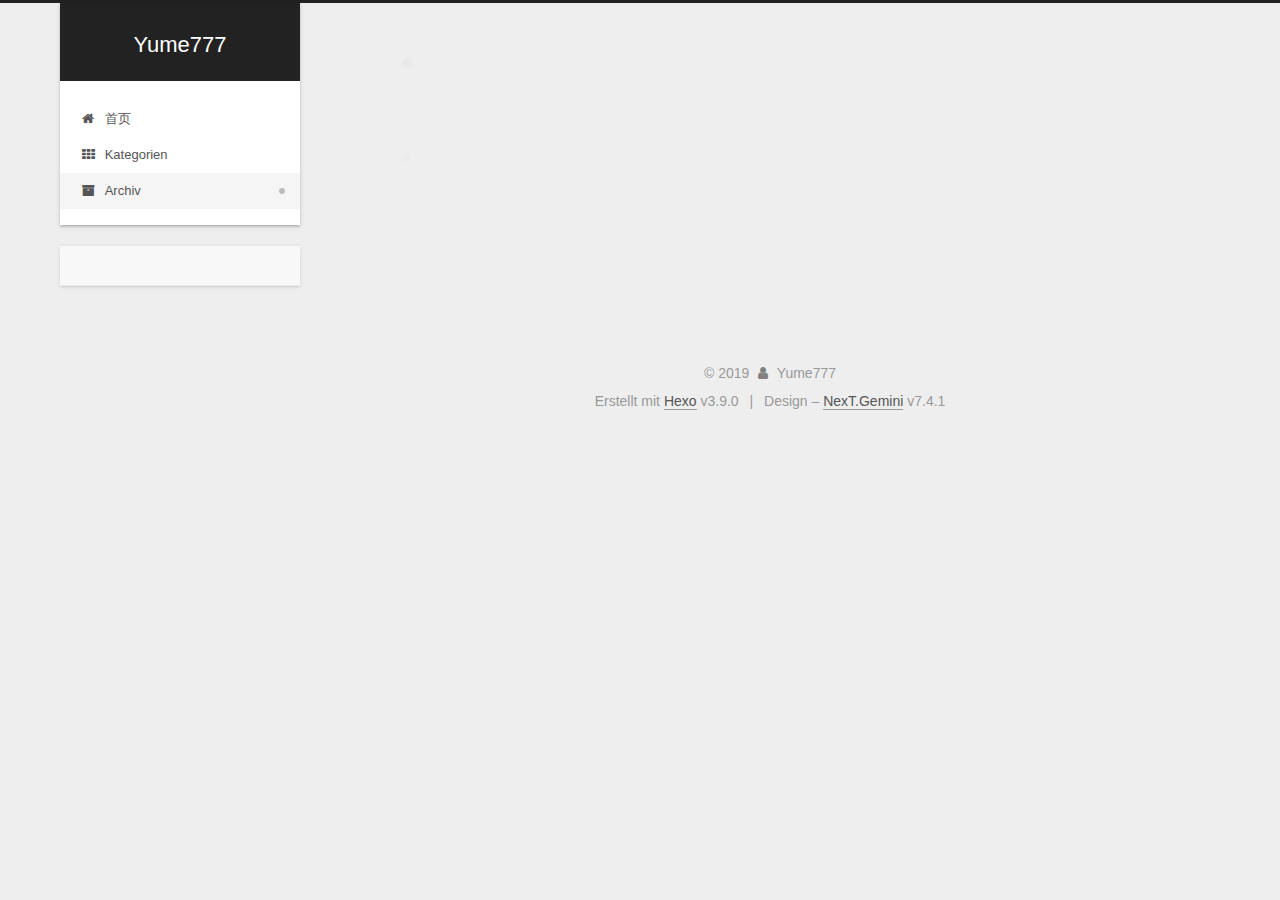
==== commit a6eb8c2b: "Site updated: 2019-10-21 23:57:49" ====
--- a/archives/index.html
+++ b/archives/index.html
@@ -25,7 +25,7 @@
   var NexT = window.NexT || {};
   var CONFIG = {
     root: '/',
-    scheme: 'Mist',
+    scheme: 'Gemini',
     version: '7.4.1',
     exturl: false,
     sidebar: {"position":"left","display":"post","offset":12,"onmobile":false},
@@ -182,20 +182,6 @@
     
   </ul>
 
-    
-
-  
-    
-    
-  
-    
-    
-  
-    
-    
-  
-  
-
 </nav>
 </div>
     </header>
@@ -210,6 +196,20 @@
     <main class="main">
       <div class="main-inner">
         <div class="content-wrap">
+            
+
+  
+    
+    
+  
+    
+    
+  
+    
+    
+  
+  
+
           <div class="content">
             
 
@@ -350,9 +350,7 @@
   <div class="powered-by">Erstellt mit  <a href="https://hexo.io" class="theme-link" rel="noopener" target="_blank">Hexo</a> v3.9.0
   </div>
   <span class="post-meta-divider">|</span>
-  <div class="theme-info">
-      
-    Design – <a href="https://mist.theme-next.org" class="theme-link" rel="noopener" target="_blank">NexT.Mist</a> v7.4.1
+  <div class="theme-info">Design – <a href="https://theme-next.org" class="theme-link" rel="noopener" target="_blank">NexT.Gemini</a> v7.4.1
   </div>
 
         
@@ -378,7 +376,7 @@
   <script src="/lib/velocity/velocity.min.js?v=1.2.1"></script>
   <script src="/lib/velocity/velocity.ui.min.js?v=1.2.1"></script>
 <script src="/js/utils.js?v=7.4.1"></script><script src="/js/motion.js?v=7.4.1"></script>
-<script src="/js/schemes/muse.js?v=7.4.1"></script>
+<script src="/js/schemes/pisces.js?v=7.4.1"></script>
 
 <script src="/js/next-boot.js?v=7.4.1"></script>
 
--- a/css/main.css
+++ b/css/main.css
@@ -155,7 +155,7 @@
   height: 100%;
 }
 body {
-  background: #fff;
+  background: #eee;
   color: #555;
   font-family: 'Lato', "PingFang SC", "Microsoft YaHei", sans-serif;
   font-size: 1em;
@@ -295,9 +295,9 @@
   border-bottom-width: 1px;
 }
 .btn {
-  background: transparent;
-  border: 2px solid #222;
-  border-radius: 0;
+  background: #fff;
+  border: 2px solid #555;
+  border-radius: 2px;
   color: #555;
   display: inline-block;
   font-size: 0.875em;
@@ -310,9 +310,9 @@
   transition-timing-function: ease-in-out;
 }
 .btn:hover {
-  background: #fff;
+  background: #222;
   border-color: #222;
-  color: #222;
+  color: #fff;
 }
 .btn + .btn {
   margin: 0 0 8px 8px;
@@ -873,9 +873,9 @@
   margin: 0.1em 0.2em;
 }
 .comment-button-group .comment-button.active {
-  background: #fff;
+  background: #222;
   border-color: #222;
-  color: #222;
+  color: #fff;
 }
 .comment-position {
   display: none;
@@ -900,16 +900,16 @@
 }
 .main-inner {
   margin: 0 auto;
-  width: 700px;
+  width: calc(100% - 20px);
 }
 @media (min-width: 1200px) {
   .main-inner {
-    width: 800px;
+    width: 1160px;
   }
 }
 @media (min-width: 1600px) {
   .main-inner {
-    width: 900px;
+    width: 73%;
   }
 }
 .header {
@@ -919,16 +919,16 @@
   margin: 0 auto;
   padding: 100px 0 70px;
   position: relative;
-  width: 700px;
+  width: calc(100% - 20px);
 }
 @media (min-width: 1200px) {
   .header-inner {
-    width: 800px;
+    width: 1160px;
   }
 }
 @media (min-width: 1600px) {
   .header-inner {
-    width: 900px;
+    width: 73%;
   }
 }
 .headband {
@@ -937,7 +937,7 @@
 }
 .site-meta {
   margin: 0;
-  text-align: left;
+  text-align: center;
 }
 @media (max-width: 767px) {
   .site-meta {
@@ -947,14 +947,14 @@
 .brand {
   background: #222;
   border-bottom: none;
-  color: #222;
+  color: #fff;
   display: inline-block;
   line-height: 1.375em;
   padding: 0 40px;
   position: relative;
 }
 .brand:hover {
-  color: #222;
+  color: #fff;
 }
 .site-title {
   display: inline-block;
@@ -965,7 +965,7 @@
   vertical-align: top;
 }
 .site-subtitle {
-  color: #999;
+  color: #ddd;
   font-size: 0.8125em;
   margin-top: 10px;
 }
@@ -1114,23 +1114,23 @@
   display: inline-block;
 }
 .site-author-image {
-  border: 2px solid #333;
+  border: 1px solid #eee;
   display: block;
   height: auto;
   margin: 0 auto;
-  max-width: 96px;
+  max-width: 120px;
   padding: 2px;
 }
 .site-author-name {
-  color: #f5f5f5;
-  font-weight: normal;
-  margin: 5px 0 0;
+  color: #222;
+  font-weight: 600;
+  margin: 0;
   text-align: center;
 }
 .site-description {
   color: #999;
-  font-size: 1em;
-  margin-top: 5px;
+  font-size: 0.8125em;
+  margin-top: 0;
   text-align: center;
 }
 .links-of-author {
@@ -1147,7 +1147,7 @@
 }
 .links-of-author a::before,
 .links-of-author span.exturl::before {
-  background: #0effd4;
+  background: #fa59e0;
   border-radius: 50%;
   content: ' ';
   display: inline-block;
@@ -1245,14 +1245,14 @@
   margin-left: 10px;
 }
 .sidebar-nav li:hover {
-  color: #f5f5f5;
+  color: #fc6423;
 }
 .sidebar-nav .sidebar-nav-active {
-  border-bottom-color: #87daff;
-  color: #87daff;
+  border-bottom-color: #fc6423;
+  color: #fc6423;
 }
 .sidebar-nav .sidebar-nav-active:hover {
-  color: #87daff;
+  color: #fc6423;
 }
 .sidebar-panel {
   display: none;
@@ -1279,7 +1279,7 @@
   }
 }
 .sidebar-toggle:hover .toggle-line {
-  background: #87daff;
+  background: #fc6423;
 }
 .post-toc-wrap {
   overflow-x: hidden;
@@ -1298,16 +1298,16 @@
   padding-left: 0;
 }
 .post-toc ol a {
-  border-bottom-color: #555;
-  color: #999;
+  border-bottom-color: #ccc;
+  color: #666;
   transition-property: all;
   transition-delay: 0s;
   transition-duration: 0.2s;
   transition-timing-function: ease-in-out;
 }
 .post-toc ol a:hover {
-  border-bottom-color: #ccc;
-  color: #ccc;
+  border-bottom-color: #000;
+  color: #000;
 }
 .post-toc .nav-item {
   line-height: 1.8;
@@ -1328,14 +1328,14 @@
   display: block;
 }
 .post-toc .nav .active > a {
-  border-bottom-color: #87daff;
-  color: #87daff;
+  border-bottom-color: #fc6423;
+  color: #fc6423;
 }
 .post-toc .nav .active-current > a {
-  color: #87daff;
+  color: #fc6423;
 }
 .post-toc .nav .active-current > a:hover {
-  color: #87daff;
+  color: #fc6423;
 }
 .site-state {
   display: flex;
@@ -1350,7 +1350,7 @@
   padding: 0 15px;
 }
 .site-state-item:not(:first-child) {
-  border-left: 1px solid #333;
+  border-left: 1px solid #eee;
 }
 .site-state-item a {
   border-bottom: none;
@@ -1358,13 +1358,13 @@
 .site-state-item-count {
   color: inherit;
   display: block;
-  font-size: 1.25em;
+  font-size: 1em;
   font-weight: 600;
   text-align: center;
 }
 .site-state-item-name {
-  color: inherit;
-  font-size: 0.875em;
+  color: #999;
+  font-size: 0.8125em;
 }
 .footer {
   color: #999;
@@ -1384,16 +1384,16 @@
   box-sizing: border-box;
   margin: 0 auto;
   text-align: center;
-  width: 700px;
+  width: calc(100% - 20px);
 }
 @media (min-width: 1200px) {
   .footer-inner {
-    width: 800px;
+    width: 1160px;
   }
 }
 @media (min-width: 1600px) {
   .footer-inner {
-    width: 900px;
+    width: 73%;
   }
 }
 .with-love {
@@ -1469,7 +1469,7 @@
   cursor: pointer;
   font-size: 12px;
   left: 30px;
-  opacity: 1;
+  opacity: 0.6;
   padding: 0 6px;
   position: fixed;
   text-align: center;
@@ -1484,10 +1484,10 @@
   display: none;
 }
 .back-to-top:hover {
-  color: #87daff;
+  color: #fc6423;
 }
 .back-to-top.back-to-top-on {
-  bottom: 19px;
+  bottom: 30px;
 }
 @media (max-width: 991px) {
   .back-to-top {
@@ -2121,261 +2121,465 @@
 .tag-cloud a:hover {
   color: #222 !important;
 }
-a {
-  border-bottom-color: #ccc;
-}
-hr {
-  height: 2px;
-  margin: 20px 0;
-}
 .header {
-  background: #f5f5f5;
+  margin: 0 auto;
+  position: relative;
+  width: calc(100% - 20px);
+}
+@media (min-width: 1200px) {
+  .header {
+    width: 1160px;
+  }
+}
+@media (min-width: 1600px) {
+  .header {
+    width: 73%;
+  }
+}
+@media (max-width: 991px) {
+  .header {
+    width: auto;
+  }
 }
 .header-inner {
-  align-items: center;
-  display: flex;
-  justify-content: center;
-  padding: 20px 0;
-}
-.header-inner::before,
-.header-inner::after {
+  background: #fff;
+  border-radius: initial;
+  box-shadow: 0 2px 2px 0 rgba(0,0,0,0.12), 0 3px 1px -2px rgba(0,0,0,0.06), 0 1px 5px 0 rgba(0,0,0,0.12);
+  overflow: hidden;
+  padding: 0;
+  position: absolute;
+  top: 0;
+  width: 240px;
+}
+@media (min-width: 1200px) {
+  .header-inner {
+    width: 240px;
+  }
+}
+@media (max-width: 991px) {
+  .header-inner {
+    border-radius: initial;
+    position: relative;
+    width: auto;
+  }
+}
+.main::before,
+.main::after {
   content: ' ';
   display: table;
 }
-.header-inner::after {
+.main::after {
   clear: both;
 }
-@media (max-width: 767px) {
-  .header-inner {
+@media (max-width: 991px) {
+  .main-inner {
+    width: auto;
+  }
+}
+.content-wrap {
+  background: #fff;
+  border-radius: initial;
+  box-shadow: 0 2px 2px 0 rgba(0,0,0,0.12), 0 3px 1px -2px rgba(0,0,0,0.06), 0 1px 5px 0 rgba(0,0,0,0.12);
+  box-sizing: border-box;
+  float: right;
+  padding: 40px;
+  width: calc(100% - 252px);
+}
+@media (max-width: 991px) {
+  .content-wrap {
+    border-radius: initial;
+    padding: 20px;
+    width: 100%;
+  }
+}
+.sidebar {
+  background: #eee;
+  box-shadow: none;
+  float: left;
+  position: static;
+  width: 240px;
+}
+@media (max-width: 991px) {
+  .sidebar {
+    display: none;
+  }
+}
+.sidebar-toggle {
+  display: none;
+}
+.footer-inner {
+  padding-left: 260px;
+}
+.back-to-top {
+  left: auto;
+  right: 30px;
+}
+@media (max-width: 991px) {
+  .back-to-top {
+    right: 20px;
+  }
+}
+@media (max-width: 991px) {
+  .footer-inner {
+    padding-left: 0;
+    padding-right: 0;
+    width: auto;
+  }
+}
+.site-brand-container {
+  position: relative;
+}
+.site-meta {
+  background: #222;
+  color: #fff;
+  padding: 20px 0;
+}
+@media (max-width: 991px) {
+  .site-meta {
+    box-shadow: 0 0 16px rgba(0,0,0,0.5);
+  }
+}
+.brand {
+  background: none;
+  padding: 0;
+}
+.brand:hover {
+  color: #fff;
+}
+.site-subtitle {
+  font-weight: initial;
+  margin: 10px 10px 0;
+}
+.custom-logo-image {
+  margin-top: 20px;
+}
+@media (max-width: 991px) {
+  .custom-logo-image {
+    display: none;
+  }
+}
+.site-nav-toggle {
+  left: 20px;
+  top: 50%;
+  transform: translateY(-50%);
+}
+@media (min-width: 768px) and (max-width: 991px) {
+  .site-nav-toggle {
     display: block;
-    padding: 10px;
-    width: auto;
-  }
-}
-.site-meta {
-  float: left;
-  line-height: normal;
-  margin-left: -20px;
-}
-@media (max-width: 767px) {
-  .site-meta {
-    margin-left: 10px;
-  }
-}
-.site-meta .brand {
-  background: none;
-  padding: 2px 1px;
-}
-@media (max-width: 767px) {
-  .site-meta .brand {
-    display: block;
-  }
-}
-.site-meta .site-title {
-  font-weight: bolder;
-}
-.logo-line-before,
-.logo-line-after {
-  display: block;
-  margin: 0 auto;
-  overflow: hidden;
-  width: 75%;
-}
-@media (max-width: 767px) {
-  .logo-line-before,
-  .logo-line-after {
+  }
+}
+.site-nav-toggle .toggle .toggle-line {
+  background: #fff;
+}
+.site-nav {
+  border-top: none;
+}
+@media (min-width: 768px) and (max-width: 991px) {
+  .site-nav {
     display: none;
-  }
-}
-.logo-line-before i,
-.logo-line-after i {
-  background: #222;
-  display: block;
-  height: 2px;
-  position: relative;
-}
-@media (max-width: 767px) {
-  .logo-line-before i,
-  .logo-line-after i {
-    height: 3px;
-  }
-}
-.use-motion .logo-line-before i {
-  left: -100%;
-}
-.use-motion .logo-line-after i {
-  right: -100%;
-}
-.site-subtitle {
-  display: none;
-}
-.site-brand-container {
-  flex-shrink: 0;
-}
-.site-nav-toggle {
-  float: right;
-  position: static;
-  top: 10px;
-}
-.site-nav {
-  flex-grow: 1;
-}
-@media (max-width: 767px) {
-  .site-nav {
-    transform: translateY(10px);
   }
 }
 .menu-item-active a,
 .menu .menu-item a:hover,
 .menu .menu-item span.exturl:hover {
-  background: #ddd;
-}
-.menu {
+  background: #f5f5f5;
+}
+.menu-item-active a::after,
+.menu .menu-item a:hover::after,
+.menu .menu-item span.exturl:hover::after {
+  background: #bbb;
+  border-radius: 50%;
+  content: ' ';
+  height: 6px;
+  margin-top: -3px;
+  position: absolute;
+  right: 15px;
+  top: 50%;
+  width: 6px;
+}
+.menu .menu-item {
+  display: block;
   margin: 0;
-}
-@media (max-width: 767px) {
-  .menu {
-    margin: 10px 0;
-    padding: 0;
-  }
-}
-.menu .menu-item {
-  margin: 0;
-}
-@media (max-width: 767px) {
-  .menu .menu-item {
-    display: block;
-    margin-top: 5px;
-  }
 }
 .menu .menu-item a,
 .menu .menu-item span.exturl {
-  border-radius: 2px;
+  padding: 5px 20px;
+  position: relative;
+  text-align: left;
+  transition-property: background-color;
+}
+.menu .menu-item .badge {
+  background: #ccc;
+  border-radius: 10px;
+  color: #fff;
+  float: right;
+  padding: 2px 5px;
+  text-shadow: 1px 1px 0 rgba(0,0,0,0.1);
+  vertical-align: middle;
+}
+.sub-menu {
+  background: #fff;
+  border-bottom: 1px solid #ddd;
+  margin: 0;
+  padding: 6px 0;
+}
+.sub-menu .menu-item {
+  display: inline-block;
+}
+.sub-menu .menu-item a,
+.sub-menu .menu-item span.exturl {
+  margin: 5px 10px;
+  padding: initial;
+}
+.sub-menu .menu-item a:hover,
+.sub-menu .menu-item span.exturl:hover {
+  background: initial;
+  color: #fc6423;
+}
+.sub-menu .menu-item-active a {
+  background: #fff;
+  border-bottom-color: #fc6423;
+  color: #fc6423;
+}
+.sub-menu .menu-item-active a:hover {
+  background: #fff;
+  border-bottom-color: #fc6423;
+}
+.sub-menu .menu-item-active a::after {
+  content: initial;
+}
+.sidebar {
+  bottom: auto;
+  right: auto;
+}
+.sidebar a,
+.sidebar span.exturl {
+  color: #555;
+}
+.sidebar a:hover,
+.sidebar span.exturl:hover {
+  border-bottom-color: #222;
+  color: #222;
+}
+.sidebar-inner {
+  background: #fff;
+  border-radius: initial;
+  box-shadow: 0 2px 2px 0 rgba(0,0,0,0.12), 0 3px 1px -2px rgba(0,0,0,0.06), 0 1px 5px 0 rgba(0,0,0,0.12), 0 -1px 0.5px 0 rgba(0,0,0,0.09);
+  box-sizing: border-box;
+  color: #555;
+  width: 240px;
+  opacity: 0;
+}
+.sidebar-inner.affix {
+  position: fixed;
+  top: 12px;
+}
+.sidebar-inner.affix-bottom {
+  position: absolute;
+}
+.site-state-item {
   padding: 0 10px;
-  transition-property: background;
-}
-@media (max-width: 767px) {
-  .menu .menu-item a,
-  .menu .menu-item span.exturl {
-    text-align: left;
-  }
-}
-.menu .menu-item .badge {
-  background: #fff;
-  border-radius: 10px;
-  color: #555;
-  padding: 1px 4px;
-  text-shadow: 1px 1px 0 rgba(0,0,0,0.1);
-}
-.posts-expand .home .post-title,
-.posts-expand .home .post-meta {
-  text-align: left;
-}
-@media (max-width: 767px) {
-  .posts-expand .home .post-title,
-  .posts-expand .home .post-meta {
-    text-align: center;
-  }
-}
-.posts-expand .home .post-meta {
-  margin: 5px 0 20px 0;
-}
-.posts-expand {
-  padding-top: 0;
-}
-.posts-expand .post-eof {
-  display: none;
-}
-.posts-expand .post-block:not(:first-child) {
-  margin-top: 120px;
-}
-.posts-expand .post-title,
-.posts-expand .post-meta {
-  text-align: center;
-}
-.posts-expand .post-title-link::before {
-  background: #222;
-}
-.posts-expand .post-body img {
-  margin-left: 0;
-}
-.posts-expand .post-tags {
-  text-align: left;
-}
-.posts-expand .post-tags a {
-  background: #f5f5f5;
-  border-bottom: none;
-  padding: 1px 5px;
-}
-.posts-expand .post-tags a:hover {
-  background: #ccc;
-}
-.posts-expand .post-nav {
-  margin-top: 40px;
-}
-.post-button {
-  margin-top: 20px;
-  text-align: left;
-}
-.post-button .btn {
+}
+.feed-link,
+.chat {
+  border-bottom: 1px dotted #ccc;
+  border-top: 1px dotted #ccc;
+  margin-top: 10px;
+  text-align: center;
+}
+.feed-link a,
+.chat a {
+  border: 0;
+  color: #fc6423;
+  display: block;
+}
+.feed-link a:hover,
+.chat a:hover {
   background: none;
   border: 0;
-  border-bottom: 2px solid #666;
-  font-size: 0.875em;
+  color: #e34603;
+}
+.feed-link a:hover .fa,
+.chat a:hover .fa {
+  color: #e34603;
+}
+.links-of-author {
+  display: flex;
+  flex-wrap: wrap;
+  margin-top: 10px;
+  justify-content: center;
+}
+.links-of-author-item {
+  margin: 5px 0 0;
+  width: 50%;
+}
+.links-of-author-item a,
+.links-of-author-item span.exturl {
+  box-sizing: border-box;
+  display: inline-block;
+  margin-bottom: 0;
+  margin-right: 0;
+  max-width: 216px;
+  overflow: hidden;
+  padding: 0 5px;
+  text-overflow: ellipsis;
+  white-space: nowrap;
+}
+.links-of-author-item a,
+.links-of-author-item span.exturl {
+  border-bottom: none;
+  display: block;
+  text-decoration: none;
+}
+.links-of-author-item a::before,
+.links-of-author-item span.exturl::before {
+  display: none;
+}
+.links-of-author-item a:hover,
+.links-of-author-item span.exturl:hover {
+  background: #eee;
+  border-radius: 4px;
+}
+.links-of-author-item .fa {
+  margin-right: 2px;
+}
+.links-of-blogroll-item {
   padding: 0;
-  transition-property: border;
-}
-.post-button .btn:hover {
-  border-bottom-color: #222;
-}
-.sidebar {
-  left: -320px;
-}
-.sidebar.sidebar-active {
-  left: 0;
-}
-.sidebar {
-  transition: all 0.4s;
-  width: 320px;
-}
-.btn {
-  border-radius: 0;
-  border-width: 2px;
-  padding: 0 10px;
-}
-.headband {
+}
+.content-wrap {
+  background: initial;
+  box-shadow: initial;
+  padding: initial;
+}
+.post-block {
+  background: #fff;
+  border-radius: initial;
+  box-shadow: 0 2px 2px 0 rgba(0,0,0,0.12), 0 3px 1px -2px rgba(0,0,0,0.06), 0 1px 5px 0 rgba(0,0,0,0.12);
+  padding: 40px;
+}
+.post-block + .post-block {
+  border-radius: initial;
+  box-shadow: 0 2px 2px 0 rgba(0,0,0,0.12), 0 3px 1px -2px rgba(0,0,0,0.06), 0 1px 5px 0 rgba(0,0,0,0.12), 0 -1px 0.5px 0 rgba(0,0,0,0.09);
+  margin-top: 12px;
+}
+.comments {
+  background: #fff;
+  border-radius: initial;
+  box-shadow: 0 2px 2px 0 rgba(0,0,0,0.12), 0 3px 1px -2px rgba(0,0,0,0.06), 0 1px 5px 0 rgba(0,0,0,0.12), 0 -1px 0.5px 0 rgba(0,0,0,0.09);
+  margin: auto;
+  margin-top: 12px;
+  padding: 40px;
+}
+.tabs-comment {
+  margin-top: 1em;
+}
+.posts-expand {
+  padding-top: initial;
+}
+.post-nav-divider {
+  width: 4%;
+}
+.post-nav-item {
+  width: 48%;
+}
+.post-eof {
   display: none;
 }
-.main-inner {
-  padding-bottom: 80px;
-  padding-top: 80px;
+.pagination {
+  background: #fff;
+  border-radius: initial;
+  border-top: initial;
+  box-shadow: 0 2px 2px 0 rgba(0,0,0,0.12), 0 3px 1px -2px rgba(0,0,0,0.06), 0 1px 5px 0 rgba(0,0,0,0.12), 0 -1px 0.5px 0 rgba(0,0,0,0.09);
+  margin: 12px 0 0;
+  padding: 10px 0 10px;
+}
+.pagination .prev,
+.pagination .next,
+.pagination .page-number {
+  margin-bottom: initial;
+  top: initial;
+}
+.main {
+  padding-bottom: initial;
+}
+.footer {
+  bottom: auto;
+}
+.sub-menu {
+  border-bottom: initial;
+  box-shadow: 0 2px 2px 0 rgba(0,0,0,0.12), 0 3px 1px -2px rgba(0,0,0,0.06), 0 1px 5px 0 rgba(0,0,0,0.12);
+}
+.sub-menu + .content .post-block {
+  box-shadow: 0 2px 2px 0 rgba(0,0,0,0.12), 0 3px 1px -2px rgba(0,0,0,0.06), 0 1px 5px 0 rgba(0,0,0,0.12), 0 -1px 0.5px 0 rgba(0,0,0,0.09);
+  margin-top: 12px;
+}
+@media (min-width: 768px) and (max-width: 991px) {
+  .sub-menu + .content .post-block {
+    margin-top: 10px;
+  }
 }
 @media (max-width: 767px) {
-  .main-inner {
-    width: auto;
-  }
-}
-.pagination {
-  margin: 120px 0 0;
-  text-align: left;
+  .sub-menu + .content .post-block {
+    margin-top: 8px;
+  }
+}
+.post-body h1,
+.post-body h2 {
+  border-bottom: 1px solid #eee;
+}
+.post-body h3 {
+  border-bottom: 1px dotted #eee;
+}
+@media (min-width: 768px) and (max-width: 991px) {
+  .content-wrap {
+    padding: 10px;
+  }
+  .posts-expand {
+    margin: initial;
+  }
+  .posts-expand .post-button {
+    margin-top: 20px;
+  }
+  .post-block {
+    border-radius: initial;
+    box-shadow: 0 2px 2px 0 rgba(0,0,0,0.12), 0 3px 1px -2px rgba(0,0,0,0.06), 0 1px 5px 0 rgba(0,0,0,0.12), 0 -1px 0.5px 0 rgba(0,0,0,0.09);
+    padding: 20px;
+  }
+  .post-block + .post-block {
+    margin-top: 10px;
+  }
+  .comments {
+    margin-top: 10px;
+    padding: 10px 20px;
+  }
+  .pagination {
+    margin: 10px 0 0;
+  }
 }
 @media (max-width: 767px) {
+  .content-wrap {
+    padding: 8px;
+  }
+  .posts-expand {
+    margin: initial;
+  }
+  .posts-expand .post-button {
+    margin: 12px 0;
+  }
+  .post-block {
+    border-radius: initial;
+    box-shadow: 0 2px 2px 0 rgba(0,0,0,0.12), 0 3px 1px -2px rgba(0,0,0,0.06), 0 1px 5px 0 rgba(0,0,0,0.12), 0 -1px 0.5px 0 rgba(0,0,0,0.09);
+    min-height: auto;
+    padding: 12px;
+  }
+  .post-block + .post-block {
+    margin-top: 8px;
+  }
+  .comments {
+    margin-top: 8px;
+    padding: 10px 12px;
+  }
   .pagination {
-    margin: 80px 10px 0;
-    text-align: center;
-  }
-}
-.footer {
-  background: #f5f5f5;
-  color: #666;
-  padding: 10px 0;
-}
-.footer-inner {
-  text-align: left;
-}
-@media (max-width: 767px) {
-  .footer-inner {
-    text-align: center;
-    width: auto;
-  }
-}
+    margin: 8px 0 0;
+  }
+}
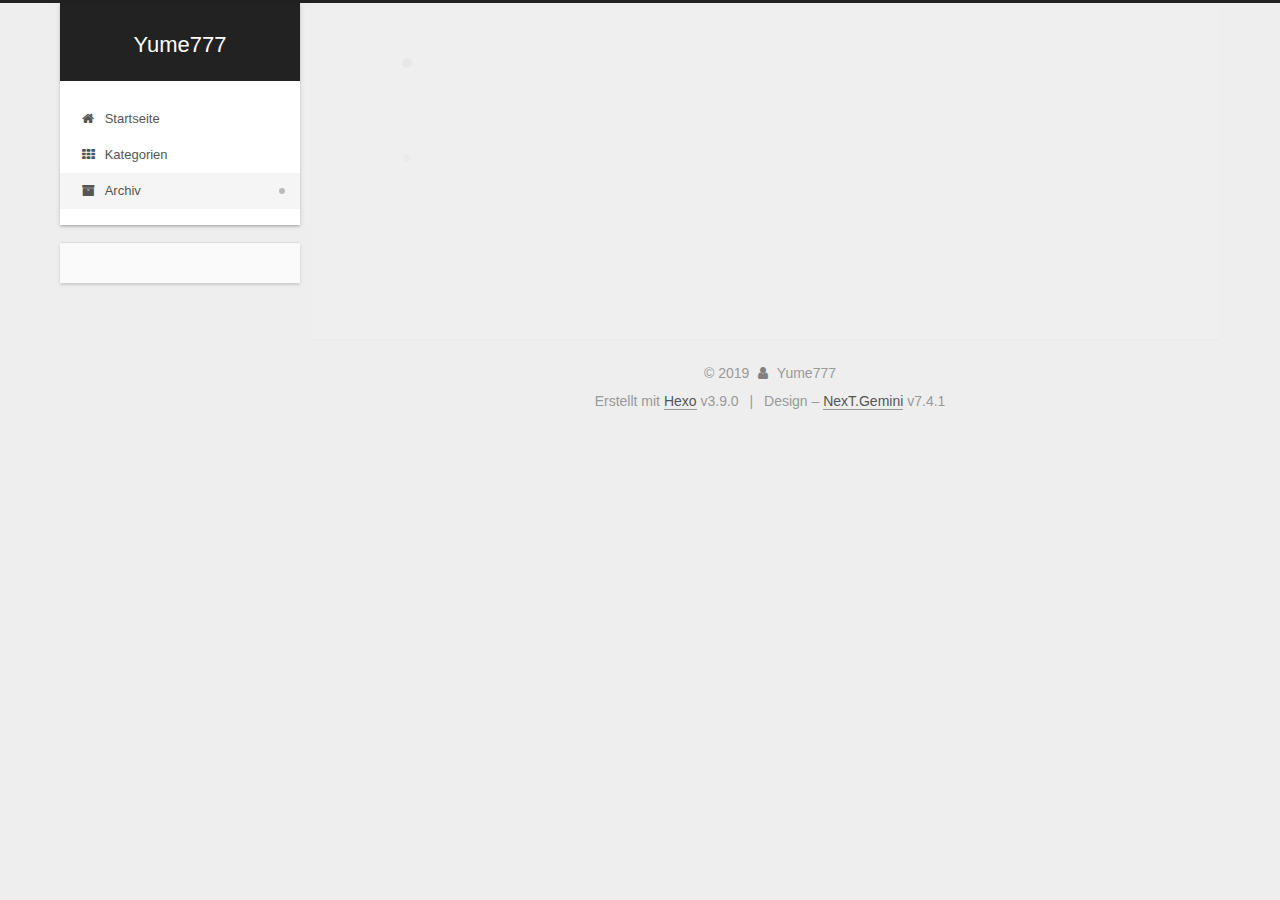
==== commit c30840a2: "Site updated: 2019-10-22 23:22:23" ====
--- a/archives/index.html
+++ b/archives/index.html
@@ -145,11 +145,11 @@
       
         
         
-        <li class="menu-item menu-item-首页">
-      
-    
-
-    <a href="/" rel="section"><i class="fa fa-fw fa-home"></i>首页</a>
+        <li class="menu-item menu-item-home">
+      
+    
+
+    <a href="/" rel="section"><i class="fa fa-fw fa-home"></i>Startseite</a>
 
   </li>
       
--- a/css/main.css
+++ b/css/main.css
@@ -1147,7 +1147,7 @@
 }
 .links-of-author a::before,
 .links-of-author span.exturl::before {
-  background: #fa59e0;
+  background: #3963ec;
   border-radius: 50%;
   content: ' ';
   display: inline-block;
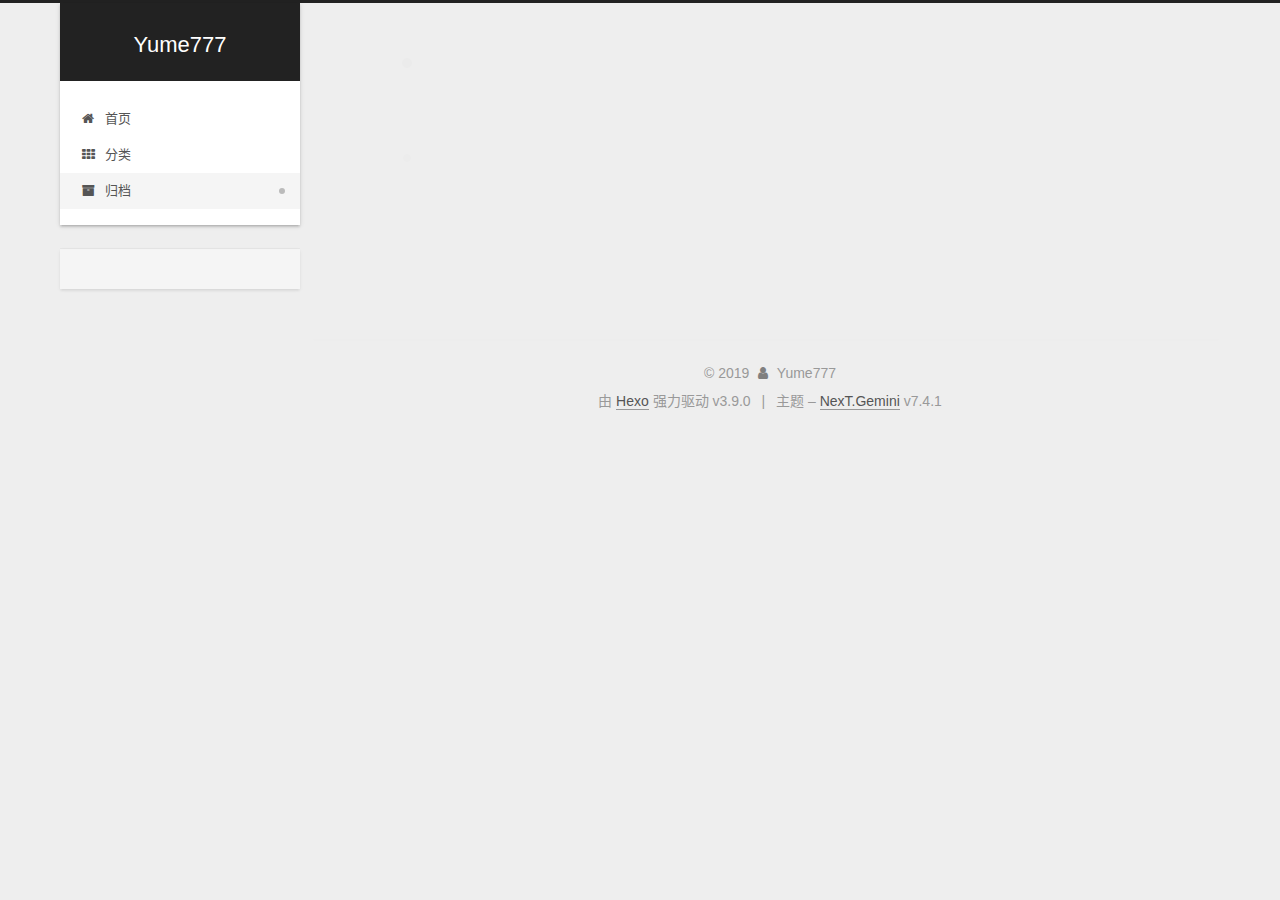
==== commit 87c9e8c2: "Site updated: 2019-10-22 23:26:56" ====
--- a/archives/index.html
+++ b/archives/index.html
@@ -4,7 +4,7 @@
 
 
 
-<html lang="zh-Hans">
+<html lang="zh-CN">
 <head>
   <meta charset="UTF-8">
 <meta name="viewport" content="width=device-width, initial-scale=1, maximum-scale=2">
@@ -47,9 +47,9 @@
     path: '',
     motion: {"enable":true,"async":false,"transition":{"post_block":"fadeIn","post_header":"slideDownIn","post_body":"slideDownIn","coll_header":"slideLeftIn","sidebar":"slideUpIn"}},
     translation: {
-      copy_button: 'Kopieren',
-      copy_success: 'Kopiert',
-      copy_failure: 'Kopieren fehlgeschlagen'
+      copy_button: '复制',
+      copy_success: '复制成功',
+      copy_failure: '复制失败'
     },
     sidebarPadding: 40
   };
@@ -59,7 +59,7 @@
 <meta property="og:title" content="Yume777">
 <meta property="og:url" content="http://www.yume777.cn/archives/index.html">
 <meta property="og:site_name" content="Yume777">
-<meta property="og:locale" content="zh-Hans">
+<meta property="og:locale" content="zh-CN">
 <meta name="twitter:card" content="summary">
 <meta name="twitter:title" content="Yume777">
   <link rel="canonical" href="http://www.yume777.cn/archives/">
@@ -76,7 +76,7 @@
   };
 </script>
 
-  <title>Archiv | Yume777</title>
+  <title>归档 | Yume777</title>
   
 
 
@@ -129,7 +129,7 @@
   </div>
 
   <div class="site-nav-toggle">
-    <div class="toggle" aria-label="Navigationsleiste an/ausschalten">
+    <div class="toggle" aria-label="切换导航栏">
       <span class="toggle-line toggle-line-first"></span>
       <span class="toggle-line toggle-line-middle"></span>
       <span class="toggle-line toggle-line-last"></span>
@@ -149,7 +149,7 @@
       
     
 
-    <a href="/" rel="section"><i class="fa fa-fw fa-home"></i>Startseite</a>
+    <a href="/" rel="section"><i class="fa fa-fw fa-home"></i>首页</a>
 
   </li>
       
@@ -162,7 +162,7 @@
       
     
 
-    <a href="/categories/" rel="section"><i class="fa fa-fw fa-th"></i>Kategorien</a>
+    <a href="/categories/" rel="section"><i class="fa fa-fw fa-th"></i>分类</a>
 
   </li>
       
@@ -175,7 +175,7 @@
       
     
 
-    <a href="/archives/" rel="section"><i class="fa fa-fw fa-archive"></i>Archiv</a>
+    <a href="/archives/" rel="section"><i class="fa fa-fw fa-archive"></i>归档</a>
 
   </li>
       
@@ -224,7 +224,7 @@
         
           
         
-        <span class="collection-header">Öhm..! Ein Artikel. Bleib dran.</span>
+        <span class="collection-header">嗯..! 目前共计 1 篇日志。 继续努力。</span>
       </div>
       
 
@@ -292,10 +292,10 @@
 
       <ul class="sidebar-nav motion-element">
         <li class="sidebar-nav-toc">
-          Inhaltsverzeichnis
+          文章目录
         </li>
         <li class="sidebar-nav-overview">
-          Übersicht
+          站点概览
         </li>
       </ul>
 
@@ -316,7 +316,7 @@
           <a href="/archives/">
         
           <span class="site-state-item-count">1</span>
-          <span class="site-state-item-name">Artikel</span>
+          <span class="site-state-item-name">日志</span>
         </a>
       </div>
     
@@ -347,10 +347,10 @@
   </span>
   <span class="author" itemprop="copyrightHolder">Yume777</span>
 </div>
-  <div class="powered-by">Erstellt mit  <a href="https://hexo.io" class="theme-link" rel="noopener" target="_blank">Hexo</a> v3.9.0
+  <div class="powered-by">由 <a href="https://hexo.io" class="theme-link" rel="noopener" target="_blank">Hexo</a> 强力驱动 v3.9.0
   </div>
   <span class="post-meta-divider">|</span>
-  <div class="theme-info">Design – <a href="https://theme-next.org" class="theme-link" rel="noopener" target="_blank">NexT.Gemini</a> v7.4.1
+  <div class="theme-info">主题 – <a href="https://theme-next.org" class="theme-link" rel="noopener" target="_blank">NexT.Gemini</a> v7.4.1
   </div>
 
         
--- a/css/main.css
+++ b/css/main.css
@@ -1147,7 +1147,7 @@
 }
 .links-of-author a::before,
 .links-of-author span.exturl::before {
-  background: #3963ec;
+  background: #8effaf;
   border-radius: 50%;
   content: ' ';
   display: inline-block;
